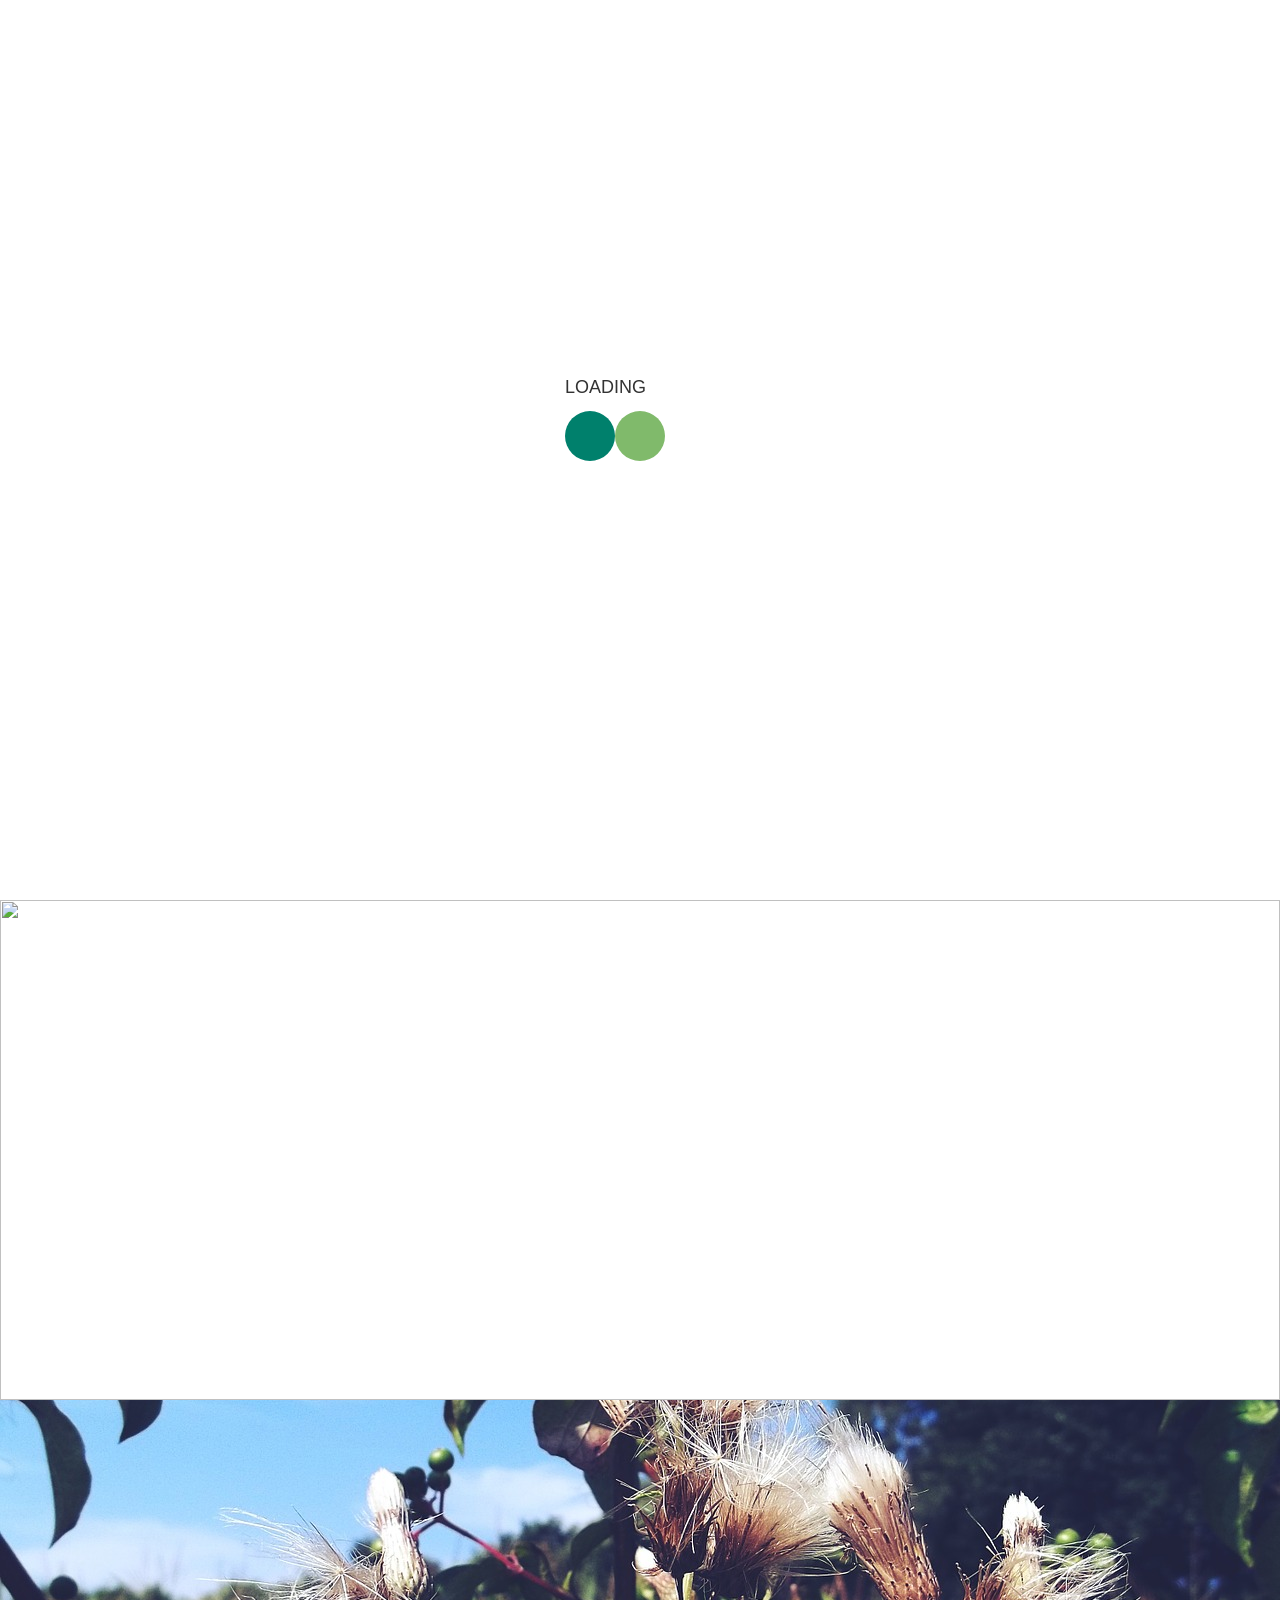
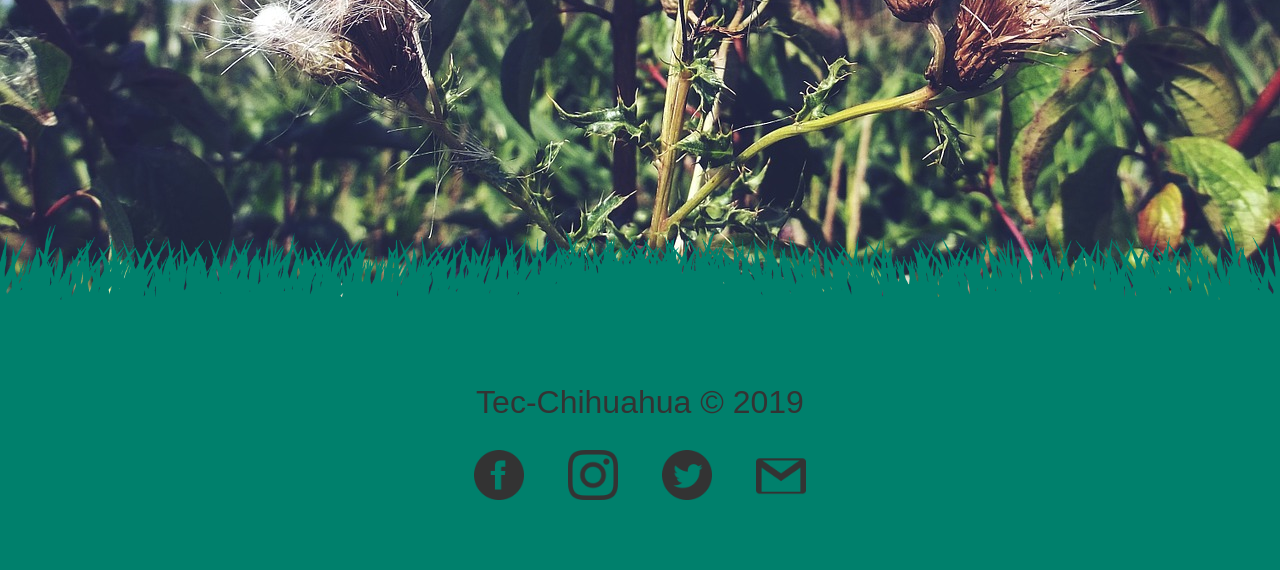
==== www/index.html @ 35bad38e "added attributions page" ====
<!DOCTYPE html>
<html lang="en">

<head>
    <title>Home</title>
    <meta charset="utf-8">
    <meta name="viewport" content="width=device-width, initial-scale=1, shrink-to-fit=no">
    <meta http-equiv="x-ua-compatible" content="ie=edge">

    <title> Home | Template </title>
    <link rel="stylesheet" href="css/headerStyle.css">
    <link rel="stylesheet" href="css/NavBarStyles.css">
    <link rel="stylesheet" href="https://maxcdn.bootstrapcdn.com/bootstrap/3.4.0/css/bootstrap.min.css">
    <script src="https://ajax.googleapis.com/ajax/libs/jquery/3.4.1/jquery.min.js"></script>
    <script src="https://maxcdn.bootstrapcdn.com/bootstrap/3.4.0/js/bootstrap.min.js"></script>
    <script src="https://cdnjs.cloudflare.com/ajax/libs/popper.js/1.14.7/umd/popper.min.js"></script>


</head>

<body>

    <nav class="menu navbar-fixed-top navbar">
    <a href="index.html">
        <h1 class="navbar-brand" style="color: #333333; font-size: 40px; margin-left: 4rem;">V-TION
        </h1>
    </a>
    <ul class="active">
        <li>
            <div class="dropdown">
                <a>Team</a>
                <div class="miniMenu">
                    <div class="dropdown-content">
                        <a href="teamMembers.html">Members</a>
                        <a href="#">Collaborations</a>
                        <a href="attributions.html">Attributions</a>
                    </div>
                </div>
            </div>
        </li>
        <li>
            <div class="dropdown">
                <a>Project</a>
                <div class="miniMenu">
                    <div class="dropdown-content">
                        <a href="description.html">Description</a>
                        <a href="#">Design</a>
                        <a href="#">Parts</a>
                        <a href="#">Results</a>
                        <a href="brainstorming.html">Brainstorm</a>
                        <a href="requirements.html">Requirements</a>
                    </div>
                </div>
            </div>
        </li>
        <li>
            <div class="dropdown">
                <a>Lab</a>
                <div class="miniMenu">
                    <div class="dropdown-content">
                        <a href="notebook.html">Notebook</a>
                        <a href="#">Experiments</a>
                        <a href="#">Characterization</a>
                        <a href="#">Lab Results</a>
                        <a href="safety.html">Safety</a>
                    </div>
                </div>
            </div>
        </li>
        <li>
            <div class="dropdown">
                <a>Human Practices</a>
                <div class="miniMenu">
                    <div class="dropdown-content">
                        <a href="integratedHP.html">Integrated Human Practices</a>
                        <a href="PublicEngagement.html">Public Engagement</a>
                        <a href="#">V-TION</a>
                    </div>
                </div>
            </div>
        </li>
        <li><a>Model</a></li>
        <li><a href="entrepreneurship.html">Entrepreneurship</a></li>
    </ul>
    <a class="toggle-nav" href="#" style="font-size: 34px;">&#9776;</a>
    <progress value="0" class="shadow"></progress>
</nav>

<button onclick="topFunction()" class="btn-sm shadow" id="BackToTopButton" title="Go to top"><img src="img/arrowUP.png"
        width="100%" height="100%"></button>


<div class="wrapper">

    <div id="loader-wrapper">

        <div id="loader">
            <p>LOADING</p>
            <div class="circ-one"></div>
            <div class="circ-two"></div>
        </div>

        <div class="loader-section section-left"></div>
        <div class="loader-section section-right"></div>
    </div>
</div>

    <header style="margin-bottom: 0">
    <div class="headerContainer">
        <video autoplay muted loop id="myVideo">
            <source src="img/citfondo.mp4" type="video/mp4">
            Your browser does not support HTML5 video.
            </source></video>
        <div id="bannersection">
            <div class="bannercontent">
                <h1 class="mainHeader">V-TION</h1>
            </div>
        </div>
    </div>

</header>

<link rel="stylesheet" href="/css/index.css">

<div class="container-fluid">
    <div class="content">
        <a href="teamMembers.html">
            <div class="content-overlay"></div>
            <img class="content-image" src="/img/team.jpg">
            <div class="content-details fadeIn-bottom">
                <h3 class="content-title">MEET THE TEAM</h3>
            </div>
        </a>
    </div>
    <div class="content">
        <a href="description.html">
            <div class="content-overlay"></div>
            <img class="content-image" src="/img/plant.jpg">
            <div class="content-details fadeIn-bottom">
                <h3 class="content-title">What is v-tion?</h3>
            </div>
        </a>
    </div>
</div>

    <footer>
    <img src="/img/footerFlowers.png" class="footerOutline">
    <div class="container-fluid blueFooter">
        <div class="row">
            <div class="col-md-12 text-center">
                <div class="row">
                    <h1 style="font-family: Arial, Helvetica, sans-serif;">Tec-Chihuahua &copy; 2019</h1>
                </div>
                <div class="logos">
                    <a href="https://www.facebook.com/igemcuu/"> <img src="/img/FL.png" class="grow"></a>
                    <a href="https://www.instagram.com/igemtecchih/"><img src="/img/inst.png" class="grow"></a>
                    <a href="https://twitter.com/iGEM_TecChih"><img src="/img/twitt.png" class="grow"></a>
                    <a href="mailto:igemtecchihuahua@gmail.com"><img src="/img/mail.png" class="grow"></a>
                </div>
            </div>
        </div>
    </div>
    <!-- <div class="container-fluid text-center patrociniosFooter">
        <div class="row">
            <div class="col-md-12">
                <div class="row"></div>
                <div class="patrocinios">
                    <img src="/img/thermofisher_logo.png" class="grow">
                    <img src="/img/SnapGeneLogo@2x.png" class="grow">
                    <img src="/img/Mathworks.png" class="grow">
                    <img src="/img/IDT.png" class="grow">
                </div>
            </div>
        </div>
    </div> -->
</footer>


    <script src="/js/script.js"></script>
</body>

</html>
---- www/css/headerStyle.css ----
header {
    overflow: hidden;
    margin-bottom: 10rem;
}

.headerContainer {
    width: 100%;
    height: 100vh;
    overflow: hidden;
}

#bannersection {
    background: linear-gradient(to bottom, #00806c, rgba(0, 0, 0, 0));
    background-repeat: no-repeat;
    background-size: cover;
    position: relative;
    display: table;
    width: 100%;
    height: 100vh;
}

.bannercontent {
    display: table-cell;
    vertical-align: middle;
    color: #FFF;
    text-align: center;
    font-size: 18px;
    font-weight: normal;
    padding: 0 3%;
}

header .imgContent {
    width: 100%;
    height: 100vh;
    position: absolute;
    object-fit: cover;
    -webkit-filter: blur(4px);
    -moz-filter: blur(4px);
    -o-filter: blur(4px);
    -ms-filter: blur(4px);
    filter: blur(4px);
}

header video {
    width: 100%;
    height: 100vh;
    position: absolute;
    object-fit: cover;
    -webkit-filter: blur(4px);
    -moz-filter: blur(4px);
    -o-filter: blur(4px);
    -ms-filter: blur(4px);
    filter: blur(4px);
}

.mainHeader {
    font-family: Arial, Helvetica, sans-serif;
    color: white;
    font-size: calc(40px + (120 - 14) * ((70vw - 300px) / (1200 - 300)));
    text-transform: uppercase;
}

.index {
    border-style: solid;
    border-width: 2px;
    border-color: #333333;
    border-radius: 1rem;
    padding: 2rem;
    position: -webkit-sticky;
    position: sticky;
    top: 15rem;
    width: 15rem;
    margin-left: 2rem;
}

@media screen and (max-width: 1171px) {
    .index {
        visibility: hidden;
    }
}

.index ul {
    list-style: none;
    margin-left: -4rem;
}

.index a {
    text-decoration: none;
    text-emphasis: none;
    color: #333333;
}

.index a:hover {
    text-emphasis: none;
    text-decoration: none;
    color: #FFB454;
}

/* HOVER */
@keyframes hover {
    50% {
        transform: translateY(-3px);
    }

    100% {
        transform: translateY(-6px);
    }
}

@keyframes shadow {
    0% {
        transform: translateY(6px);
        opacity: 0.4;
    }

    50% {
        transform: translateY(3px);
        opacity: 1;
    }

    100% {
        transform: translateY(6px);
        opacity: 0.4;
    }
}

.hover {
    position: relative;
    transition-duration: 0.3s;
    transition-property: transform;
    -webkit-tap-highlight-color: rgba(0, 0, 0, 0);
    transform: translateZ(0);
}

.hover:before {
    pointer-events: none;
    position: absolute;
    z-index: -1;
    content: '';
    top: 100%;
    left: 5%;
    height: 10px;
    width: 90%;
    opacity: 0;
    background: radial-gradient(ellipse at center, rgba(0, 0, 0, .35) 0%, rgba(0, 0, 0, 0) 80%);
    /* W3C */
    transition-duration: 0.3s;
    transition-property: transform opacity;
}

.hover:hover {
    transform: translateY(-6px);
    animation-name: hover;
    animation-duration: 1.5s;
    animation-delay: 0.3s;
    animation-timing-function: linear;
    animation-iteration-count: infinite;
    animation-direction: alternate;
}

.hover:hover:before {
    opacity: 0.6;
    transform: translateY(6px);
    animation-name: shadow;
    animation-duration: 1.5s;
    animation-delay: 0.3s;
    animation-timing-function: linear;
    animation-iteration-count: infinite;
    animation-direction: alternate;
}
---- www/css/NavBarStyles.css ----
html {
    scroll-behavior: smooth;
    overflow-x: hidden;
}

h1,
h2,
h3,
h4,
h5 {
    color: #333;
}

.grow {
    transition: all .2s ease-in-out;
}

.grow:hover {
    transform: scale(1.1);
}

nav {
    z-index: 10;
    box-shadow: 0px 1px 15px #00806c;
    visibility: hidden;
    font-stretch: normal;
}

p {
    font-family: Arial, Helvetica, sans-serif;
    font-size: 18px;
    color: #333333;
    text-align: justify;
}

h1 {
    font-size: 60px;
}


ol li {
    word-break: break-all;
}

::selection {
    background: #80BA6B;
    /* WebKit/Blink Browsers */
}

::-moz-selection {
    background: #80BA6B;
    /* Gecko Browsers */
}

/*----- Toggle Button -----*/
.toggle-nav {
    display: none;
    z-index: -1;
}

/*----- Menu -----*/
@media screen and (min-width: 860px) {
    .menu {
        width: 100%;
        background: white;
    }
}

.menu ul {
    margin-left: 20%;
    margin-top: 2rem;
}

.menu li {
    margin: 0px 50px 0px 0px;
    float: left;
    list-style: none;
    font-size: 17px;
}

.menu li:last-child {
    margin-right: 0px;
}

.menu a {
    color: #333333;
    transition: color linear 0.15s;
    font-size: 18px;
}

.menu a:hover,
.menu .current-item a {
    text-decoration: none;
    color: #333333;
}

nav ul {
    display: flex;
}

nav ul li {
    list-style: none;
    transform: translateX(100rem);
    animation: slideIn .5s forwards;
}

nav ul:nth-child(1) {
    animation-delay: 0s;
}

nav ul:nth-child(2) {
    animation-delay: .5s;
}

nav ul:nth-child(3) {
    animation-delay: 1s;
}

nav ul:nth-child(4) {
    animation-delay: 1.5s;
    margin-right: 0;
}

nav ul li {
    padding: 1rem 0;
    margin: 0 3rem;
    position: relative;
}


nav ul li:before {
    content: '';
    position: absolute;
    width: 100%;
    height: 2px;
    background-color: #FFAB3D;
    left: 0;
    transform: scaleX(0);
    transition: all .5s;
}

nav ul li::before {
    top: 0;
    transform-origin: left;
}

nav ul li::after {
    bottom: 0;
    transform-origin: right;
}

nav ul li:hover::before,
nav ul li:hover::after {
    transform: scaleX(1);
}


@keyframes slideIn {
    from {}

    to {
        transform: translateX(0);
    }
}


/*----- Responsive -----*/
@media screen and (max-width: 1150px) {
    .wrap {
        width: 90%;
    }
}

@media screen and (max-width: 1171px) {
    .menu {
        position: relative;
        background-color: white;
    }

    .menu ul.active {
        display: none;
    }

    .menu ul {
        width: 60%;
        position: absolute;
        top: 118%;
        left: 20%;
        padding: 10px 18px;
        border-radius: 3px;
        background: white;
        display: block;
    }

    .menu ul:after {
        width: 0px;
        height: 0px;
        position: absolute;
        top: 0%;
        right: 22px;
        content: '';
        transform: translate(0%, -100%);
        border-left: 7px solid transparent;
        border-right: 7px solid transparent;
        border-bottom: 7px solid white;
    }

    .menu li {
        margin: 5px 0px 5px 0px;
        float: none;
        display: block;
    }

    .menu a {
        display: block;
    }

    .toggle-nav {
        padding: 20px;
        padding-bottom: 0;
        float: right;
        display: inline-block;
        border-radius: 3px;
        background: white;
        color: #333333;
        font-size: 20px;
        transition: color linear 0.15s;
    }

    .toggle-nav:hover,
    .toggle-nav.active {
        text-decoration: none;
        color: #FFAB3D;
    }

    .miniMenu {
        position: absolute;
        top: -1rem;
        left: -16rem;
        z-index: 1000;
    }
}


/*-------------------------------DROPDOWNS---------------------------------*/


.dropdown {
    position: relative;
}

.dropdown-content {
    color: white;
    display: none;
    position: absolute;
    background-color: white;
    min-width: 160px;
    box-shadow: 0px 8px 16px 0px rgba(0, 0, 0, 0.2);
}

.dropdown-content a {
    color: #333333;
    margin-top: 2rem;
    padding: 12px 16px;
    display: block;
    z-index: 5;
}

.dropdown-content a:hover {
    background-color: #FFAB3D;
}


.dropdown:hover .dropdown-content {
    display: block;
}

/*-----------------CUSTOM SCROLLBAR--------------*/

/* width */
::-webkit-scrollbar {
    width: 1rem;
}

/* Track */
::-webkit-scrollbar-track {
    background: #FFAB3D;
}

/* Handle */
::-webkit-scrollbar-thumb {
    background: #333333;
}

/* Handle on hover */
::-webkit-scrollbar-thumb:hover {
    background: #1b1b1b;
}



/*------------------------------PROGRESS BAR-----------------------------------------*/

progress {
    /* Positioning */
    position: absolute;
    bottom: -2px;
    left: 0;
    z-index: -1;

    /* Dimensions */
    width: 100%;
    height: 8px;

    /* Reset the appearance */
    -webkit-appearance: none;
    -moz-appearance: none;
    appearance: none;

    /* Get rid of the default border in Firefox/Opera. */
    border: none;

    /* Progress bar container for Firefox/IE10+ */
    background-color: white;

    /* Progress bar value for IE10+ */
    color: #FFAB3D;
}

progress::-webkit-progress-bar {
    background-color: white;
}

progress::-webkit-progress-value {
    background-color: #FFAB3D;
}

progress::-moz-progress-bar {
    background-color: #FFAB3D;
}

/*--------------------------------BACK TO TOP BUTTON---------------------------------*/

#BackToTopButton {
    width: 5rem;
    height: 5rem;
    display: none;
    position: fixed;
    bottom: 5rem;
    right: 3rem;
    z-index: 200;
    border: none;
    outline: none;
    background-color: #FFAB3D;
    color: white;
    cursor: pointer;
    border-radius: 20rem;
    box-shadow: 0px 1px 10px #333;
}

#BackToTopButton:hover {
    background-color: rgb(202, 124, 21);
}


/*---------------------PRELOADING SCREEN------------------------------*/
.wrapper {
    position: relative;
    height: 100%;
    width: 100%;
}

#loader-wrapper {
    position: fixed;
    top: 0;
    left: 0;
    width: 100%;
    height: 100%;
    z-index: 1000;
}

#loader {
    display: block;
    position: relative;
    left: 50%;
    top: 50%;
    width: 150px;
    height: 150px;
    margin: -75px 0 0 -75px;
    border-radius: 50%;
    z-index: 1001;
    -webkit-animation: spin 2s linear infinite;
    animation: spin 2s linear infinite;
}

#loader:before {
    content: "";
    position: absolute;
    top: 5px;
    left: 5px;
    right: 5px;
    bottom: 5px;
    border-radius: 50%;
    -webkit-animation: spin 3s linear infinite;
    animation: spin 3s linear infinite;
}

#loader:after {
    content: "";
    position: absolute;
    top: 15px;
    right: 15px;
    left: 15px;
    bottom: 15px;
    border-radius: 50%;
}

#loader-wrapper .loader-section {
    position: fixed;
    top: 0;
    width: 51%;
    height: 100%;
    background-color: white;
    background-size: cover;
    background-repeat: no-repeat;
    background-position: center;
    background-blend-mode: multiply;
    z-index: 1000;
    -webkit-transform: translateX(0);
    transform: translateX(0);
}

#loader-wrapper .loader-section.section-left {
    left: 0;
}

#loader-wrapper .loader-section.section-right {
    right: 0;
}

#loader {
    display: block;
    width: 100px;
    height: 100px;
    margin: 50 auto;
}

.circ-one {
    position: relative;
    display: block;
    width: 50px;
    height: 50px;
    background: #00806c;
    border-radius: 100%;
    float: left;
    -webkit-animation: load-x 1s cubic-bezier(0.445, 0.1, 0.55, 0.9) infinite;
    animation: load-x 1s cubic-bezier(0.445, 0.1, 0.55, 0.9) infinite;
}

.circ-two {
    position: relative;
    display: block;
    width: 50px;
    height: 50px;
    background: #80BA6B;
    border-radius: 100%;
    float: right;
    -webkit-animation: load-y 1s cubic-bezier(0.445, 0.1, 0.55, 0.9) infinite;
    animation: load-y 1s cubic-bezier(0.445, 0.1, 0.55, 0.9) infinite;
}

@-webkit-keyframes load-x {
    0% {
        left: -10px;
        -webkit-transform: scale(1);
        transform: scale(1);
    }

    25% {
        -webkit-transform: scale(1.5);
        transform: scale(1.5);
        z-index: 2;
    }

    50% {
        left: 60px;
        -webkit-transform: scale(1);
        transform: scale(1);
    }

    75% {
        -webkit-transform: scale(0.5);
        transform: scale(0.5);
        z-index: 1;
    }

    100% {
        left: -10px;
        -webkit-transform: scale(1);
        transform: scale(1);
    }
}

@keyframes load-x {
    0% {
        left: -10px;
        -webkit-transform: scale(1);
        transform: scale(1);
    }

    25% {
        -webkit-transform: scale(1.5);
        transform: scale(1.5);
        z-index: 2;
    }

    50% {
        left: 60px;
        -webkit-transform: scale(1);
        transform: scale(1);
    }

    75% {
        -webkit-transform: scale(0.5);
        transform: scale(0.5);
        z-index: 1;
    }

    100% {
        left: -10px;
        -webkit-transform: scale(1);
        transform: scale(1);
    }
}

@-webkit-keyframes load-y {
    0% {
        right: -10px;
        -webkit-transform: scale(1);
        transform: scale(1);
    }

    25% {
        -webkit-transform: scale(0.5);
        transform: scale(0.5);
    }

    50% {
        right: 60px;
        -webkit-transform: scale(1);
        transform: scale(1);
        z-index: 1;
    }

    75% {
        -webkit-transform: scale(1.5);
        transform: scale(1.5);
        z-index: 2;
    }

    100% {
        right: -10px;
        -webkit-transform: scale(1);
        transform: scale(1);
    }
}

@keyframes load-y {
    0% {
        right: -10px;
        -webkit-transform: scale(1);
        transform: scale(1);
    }

    25% {
        -webkit-transform: scale(0.5);
        transform: scale(0.5);
    }

    50% {
        right: 60px;
        -webkit-transform: scale(1);
        transform: scale(1);
        z-index: 1;
    }

    75% {
        -webkit-transform: scale(1.5);
        transform: scale(1.5);
        z-index: 2;
    }

    100% {
        right: -10px;
        -webkit-transform: scale(1);
        transform: scale(1);
    }
}

@-webkit-keyframes pulse {
    50% {
        opacity: 0.5;
    }
}

@keyframes pulse {
    50% {
        opacity: 0.5;
    }
}

.loaded #loader-wrapper .loader-section.section-left {
    -webkit-transform: translateY(-100%);
    transform: translateY(-100%);
    transition: all 0.7s 0.3s cubic-bezier(0.645, 0.045, 0.355, 1);
}

.loaded #loader-wrapper .loader-section.section-right {
    -webkit-transform: translateY(100%);
    transform: translateY(100%);
    transition: all 0.7s 0.3s cubic-bezier(0.645, 0.045, 0.355, 1);
}

.loaded #loader {
    opacity: 0;
    transition: all 0.3s ease-out;
}

.loaded #loader-wrapper {
    visibility: hidden;
    -webkit-transform: translateX(-100%);
    transform: translateX(-100%);
    transition: all 0.3s 1s ease-out;
}



.wrapper {
    position: absolute;
    left: 0;
    top: 0;
    right: 0;
    bottom: 0;
}



/*--------------------------FOOTER-----------------------------*/

footer {
    background: white;
    margin-top: 10rem;
}

footer .blueFooter {
    background-color: #00806c;
    padding-top: 5rem;
    padding-bottom: 5rem;
}

footer .logos img {
    width: 5rem;
    height: 5rem;
    margin: 2rem;
}

footer .patrocinios img {
    width: 20rem;
    height: 6rem;
    margin: 2rem;
}

footer .footerOutline {
    width: 100%;
    height: 10rem;
    position: relative;
    z-index: 50;
}

footer .patrociniosFooter {
    background: #00806c
}

/*-------------------SECTION DIVIDER GRADIENT--------------------------------*/
.gradient-divider {
    margin-top: 2rem;
    margin-bottom: 2rem;
    height: 20px;
    position: relative;
    width: 100%;
    background: radial-gradient(ellipse farthest-side at top center, rgba(0, 0, 0, 0.08), transparent);
}

.gradient:before {
    content: "";
    display: block;
    position: absolute;
    top: 0px;
    right: 0;
    left: 0;
    height: 3px;
    background: linear-gradient(left, transparent, rgba(0, 0, 0, 0.02), rgba(0, 0, 0, 0.02), transparent);
}

/*-------------------------COLORED LINES ON LEFT---------------------*/

.section-line-cyan {
    position: absolute;
    display: block;
    top: 1rem;
    left: -7rem;
    width: 1rem;
    height: 100%;
    background-color: #00806d;
    z-index: 5;
}

.section-line-green {
    position: absolute;
    display: block;
    top: 1rem;
    left: -7rem;
    width: 1rem;
    height: 100%;
    background-color: #80ba6b;
    z-index: 5;
}
---- css/index.css ----
.back {
    opacity: .3;
    z-index: -1;
}

h1 {
    color: #333;
    font-size: 32px;
    text-transform: capitalize;
}


/*--------------------IMAGE HOVER------------------------------*/

*,
*:before,
*:after {
    margin: 0;
    padding: 0;
    -webkit-box-sizing: border-box;
    -moz-box-sizing: border-box;
    box-sizing: border-box;
}

.container-fluid {
    padding: 0;
}

.content-title {
    color: white;
    text-align: center;
    text-transform: capitalize;
    padding: 0.7em 0;
    font-size: 5em;
}

.content {
    position: relative;
    width: 100%;
    overflow: hidden;
}

.content .content-overlay {
    background: #333333d0;
    position: absolute;
    height: 100%;
    width: 100%;
    left: 0;
    top: 0;
    bottom: 0;
    right: 0;
    opacity: 0;
    -webkit-transition: all 0.4s ease-in-out 0s;
    -moz-transition: all 0.4s ease-in-out 0s;
    transition: all 0.4s ease-in-out 0s;
}

.content:hover .content-overlay {
    opacity: 1;
}

.content-image {
    width: 100%;
    object-fit: cover;
    overflow: hidden;
    height: 50rem;
}

.content-details {
    position: absolute;
    text-align: center;
    padding-left: 1em;
    padding-right: 1em;
    width: 100%;
    top: 50%;
    left: 50%;
    opacity: 0;
    -webkit-transform: translate(-50%, -50%);
    -moz-transform: translate(-50%, -50%);
    transform: translate(-50%, -50%);
    -webkit-transition: all 0.3s ease-in-out 0s;
    -moz-transition: all 0.3s ease-in-out 0s;
    transition: all 0.3s ease-in-out 0s;
}

.content:hover .content-details {
    top: 50%;
    left: 50%;
    opacity: 1;
}

.content-details h3 {
    color: #fff;
    font-weight: 500;
    letter-spacing: 0.15em;
    margin-bottom: 0.5em;
    text-transform: uppercase;
}

.content-details p {
    color: #fff;
    font-size: 0.8em;
}

.fadeIn-bottom {
    top: 80%;
}

.fadeIn-top {
    top: 20%;
}

.fadeIn-left {
    left: 20%;
}

.fadeIn-right {
    left: 80%;
}

footer {
    margin-top: -8.5rem;
}
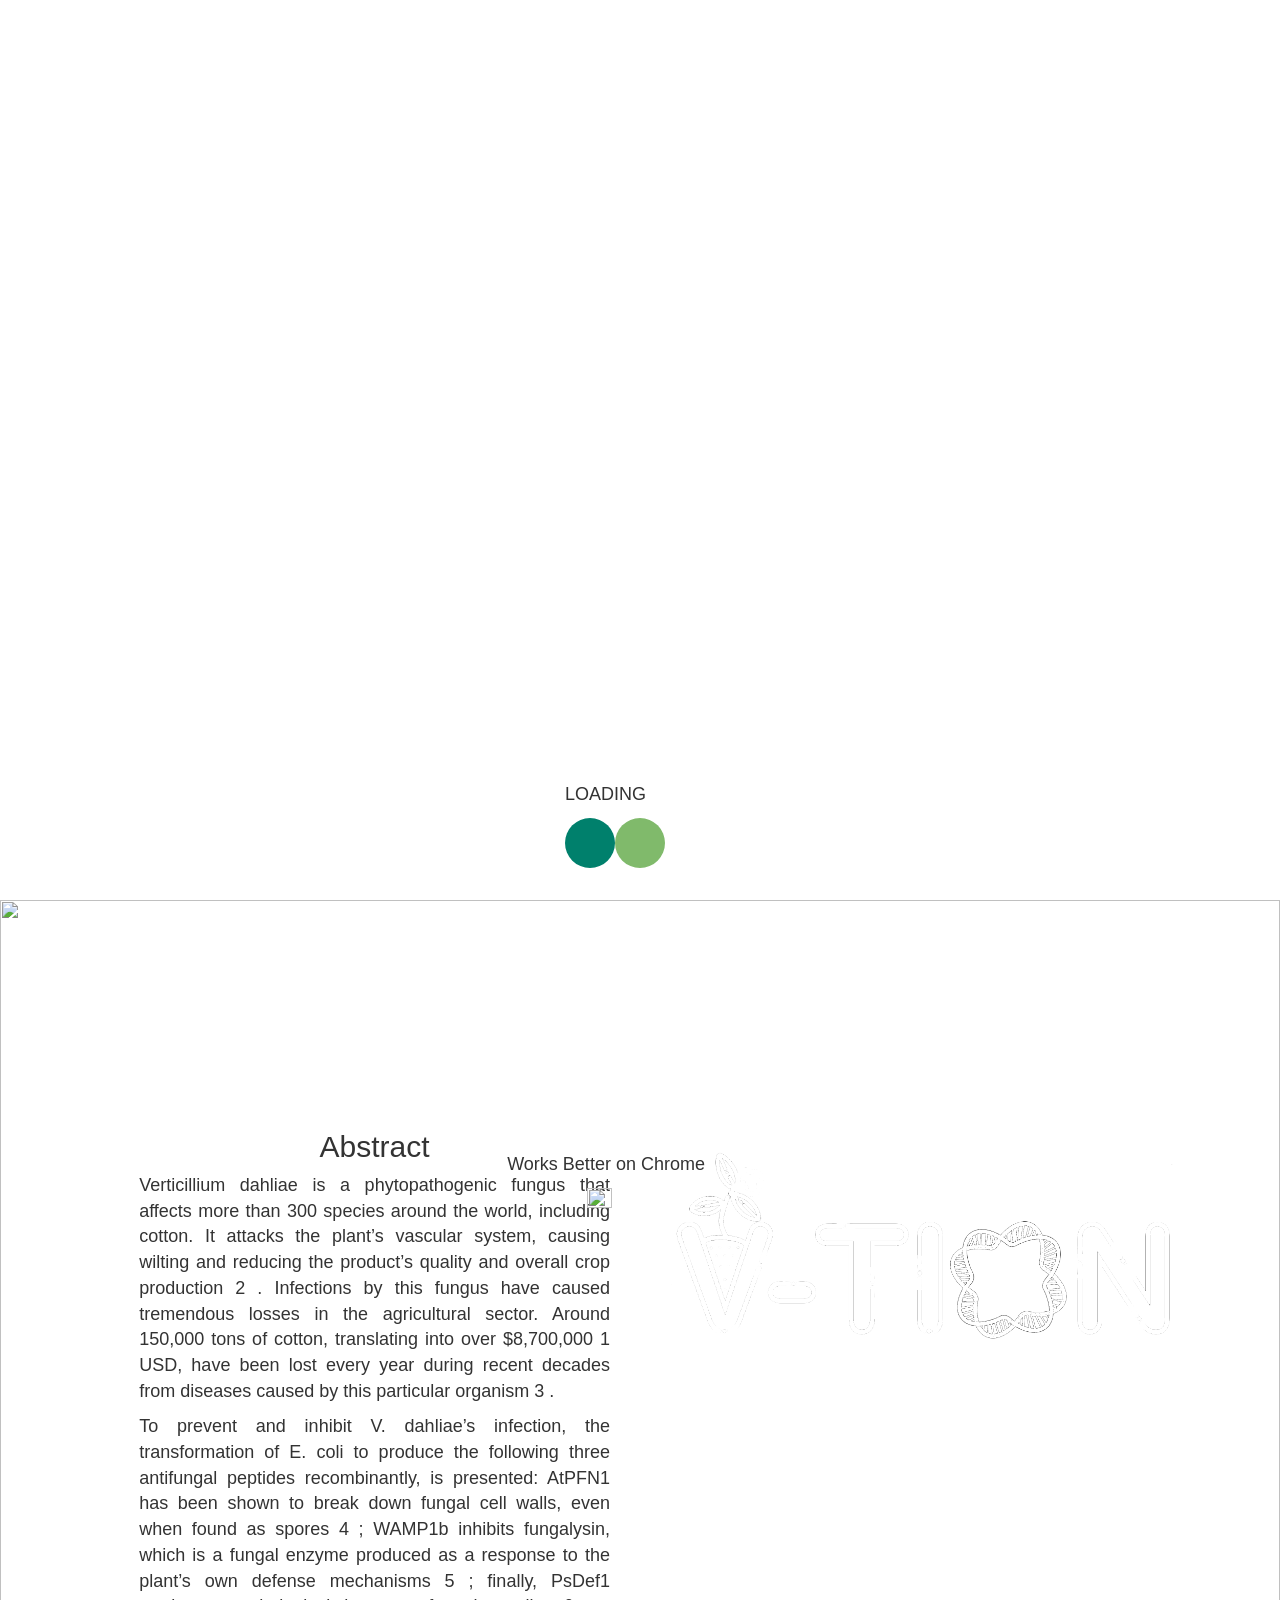
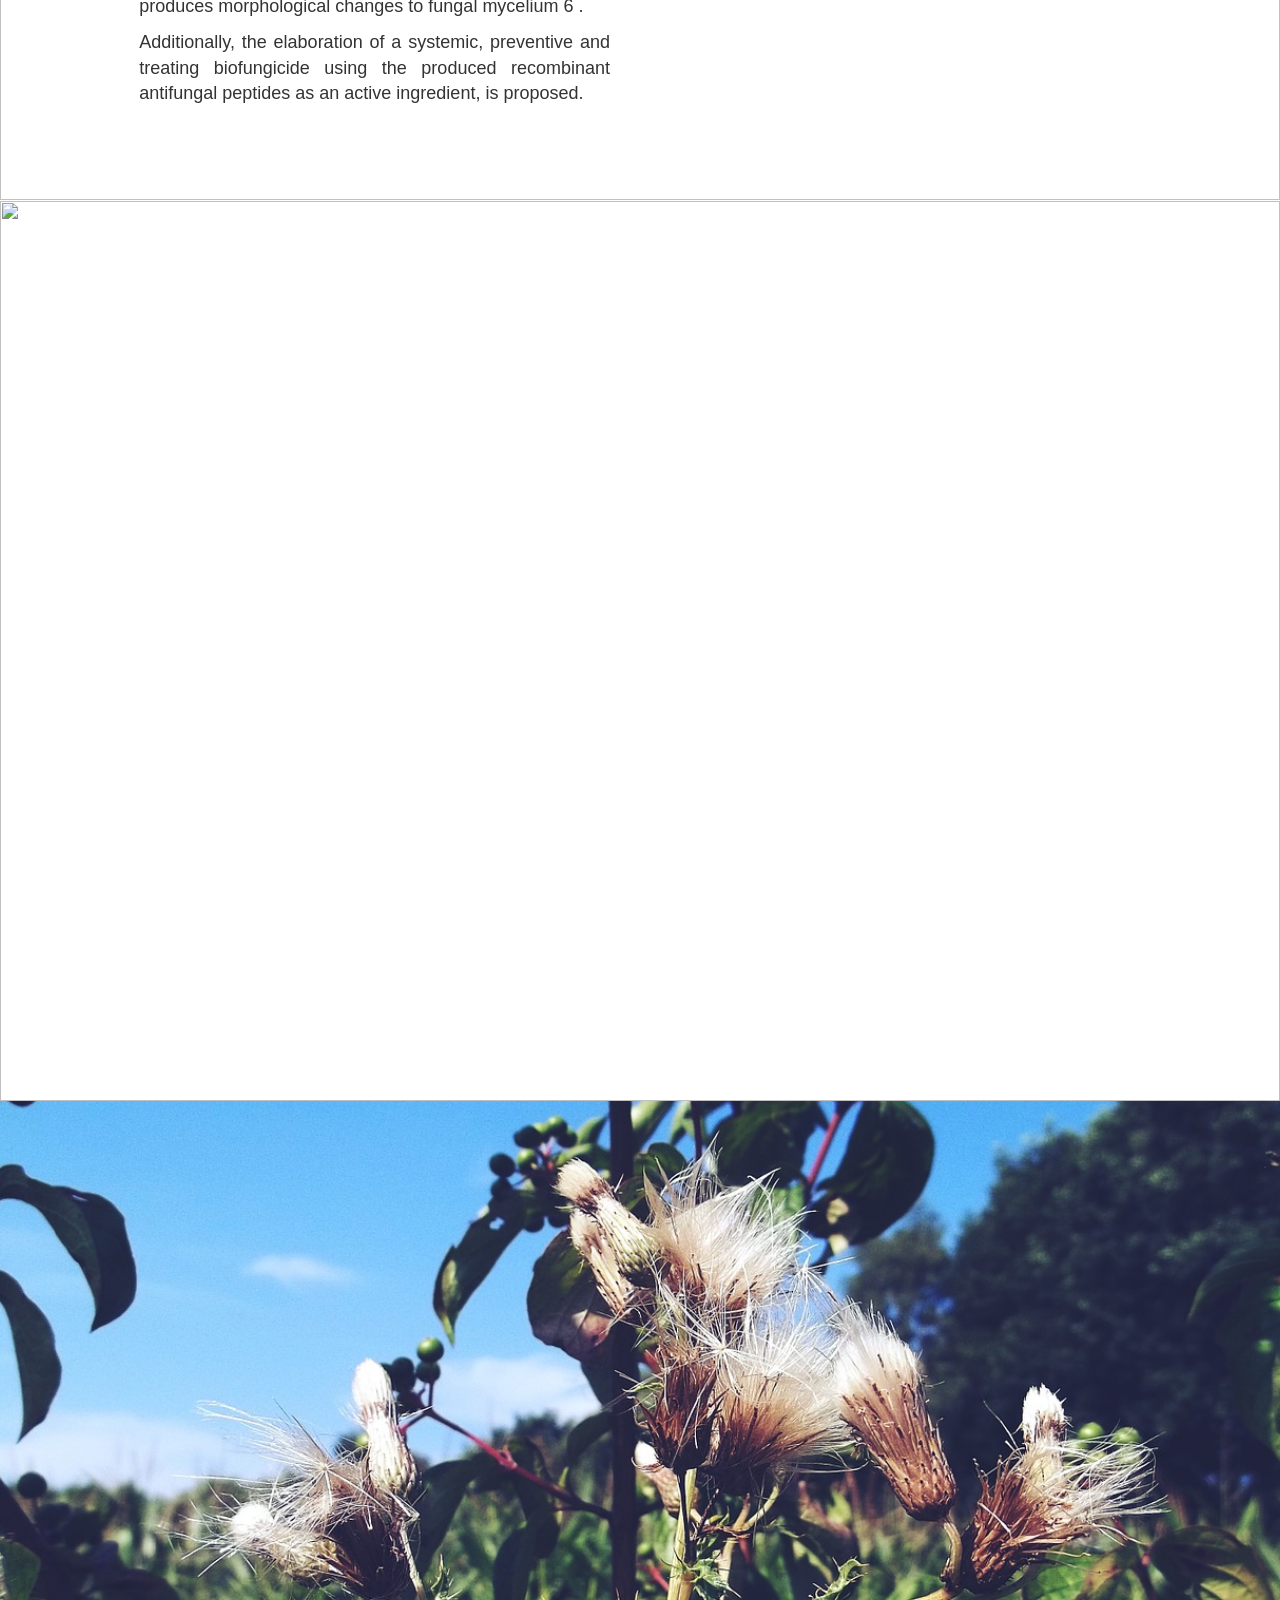
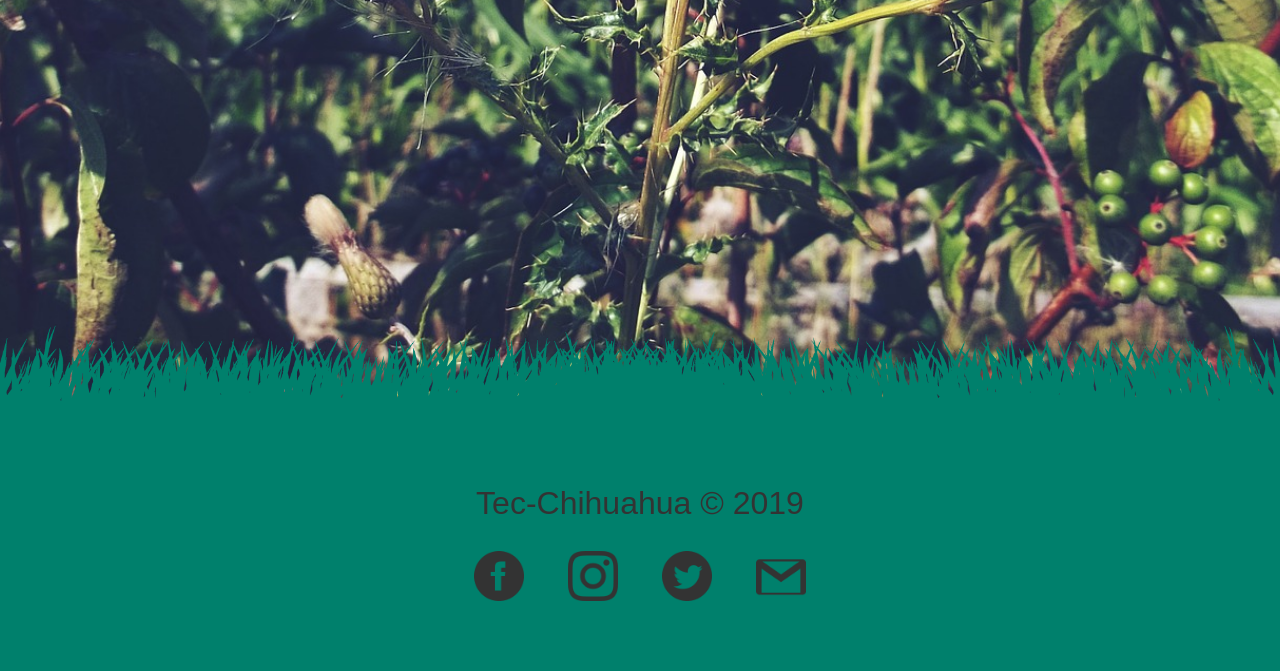
==== commit 1be92e24: "updated team members page and brainstorming" ====
--- a/www/index.html
+++ b/www/index.html
@@ -22,13 +22,12 @@
 
     <nav class="menu navbar-fixed-top navbar">
     <a href="index.html">
-        <h1 class="navbar-brand" style="color: #333333; font-size: 40px; margin-left: 4rem;">V-TION
-        </h1>
-    </a>
+        <img src="/img/Logo negro small.png" class="img-responsive" width="10%"
+            style="margin-bottom: -6rem; margin-left: 2rem; margin-top: 1rem;"> </a>
     <ul class="active">
         <li>
             <div class="dropdown">
-                <a>Team</a>
+                <a style="cursor: default">Team</a>
                 <div class="miniMenu">
                     <div class="dropdown-content">
                         <a href="teamMembers.html">Members</a>
@@ -40,7 +39,7 @@
         </li>
         <li>
             <div class="dropdown">
-                <a>Project</a>
+                <a style="cursor: default">Project</a>
                 <div class="miniMenu">
                     <div class="dropdown-content">
                         <a href="description.html">Description</a>
@@ -48,14 +47,13 @@
                         <a href="#">Parts</a>
                         <a href="#">Results</a>
                         <a href="brainstorming.html">Brainstorm</a>
-                        <a href="requirements.html">Requirements</a>
-                    </div>
-                </div>
-            </div>
-        </li>
-        <li>
-            <div class="dropdown">
-                <a>Lab</a>
+                    </div>
+                </div>
+            </div>
+        </li>
+        <li>
+            <div class="dropdown">
+                <a style="cursor: default">Lab</a>
                 <div class="miniMenu">
                     <div class="dropdown-content">
                         <a href="notebook.html">Notebook</a>
@@ -69,18 +67,28 @@
         </li>
         <li>
             <div class="dropdown">
-                <a>Human Practices</a>
+                <a style="cursor: default">Human Practices</a>
                 <div class="miniMenu">
                     <div class="dropdown-content">
                         <a href="integratedHP.html">Integrated Human Practices</a>
-                        <a href="PublicEngagement.html">Public Engagement</a>
+                        <a href="publicEngagement.html">Public Engagement</a>
                         <a href="#">V-TION</a>
                     </div>
                 </div>
             </div>
         </li>
-        <li><a>Model</a></li>
-        <li><a href="entrepreneurship.html">Entrepreneurship</a></li>
+        <li><a href="model.html" style="cursor:pointer;">Model</a></li>
+        <li><a href="entrepreneurship.html" style="cursor:pointer;">Entrepreneurship</a></li>
+        <li>
+            <div class="dropdown">
+                <a style="cursor: default">Judging</a>
+                <div class="miniMenu">
+                    <div class="dropdown-content">
+                        <a href="requirements.html">Awards</a>
+                    </div>
+                </div>
+            </div>
+        </li>
     </ul>
     <a class="toggle-nav" href="#" style="font-size: 34px;">&#9776;</a>
     <progress value="0" class="shadow"></progress>
@@ -93,15 +101,17 @@
 <div class="wrapper">
 
     <div id="loader-wrapper">
-
-        <div id="loader">
-            <p>LOADING</p>
+        <div id="loader" class="text-center">
+            <p>LOADING </p>
             <div class="circ-one"></div>
             <div class="circ-two"></div>
         </div>
-
         <div class="loader-section section-left"></div>
-        <div class="loader-section section-right"></div>
+        <div class="loader-section section-right" style="z-index: 999"></div>
+        <div id="chromeInfo">
+            <p>Works Better on Chrome</p>
+            <img src="/img/chorme.png" class="img-responsive" width="25px" height="25px">
+        </div>
     </div>
 </div>
 
@@ -123,6 +133,43 @@
 <link rel="stylesheet" href="/css/index.css">
 
 <div class="container-fluid">
+    <img class="content-image" src="/img/abstract.JPG" style="height: 100vh">
+    <div class="row">
+        <div class="col-md-1"></div>
+        <div class="col-md-5" style="position: relative">
+            <div class="abstract-Container text-center">
+                <h2>Abstract</h2>
+                <p>
+                    Verticillium dahliae is a phytopathogenic fungus that affects more than 300 species around the
+                    world, including cotton. It attacks the plant’s vascular system, causing wilting and reducing the
+                    product’s quality and overall crop production 2 . Infections by this fungus have caused tremendous
+                    losses in the agricultural sector. Around 150,000 tons of cotton, translating into over $8,700,000 1
+                    USD, have been lost every year during recent decades from diseases caused by this particular
+                    organism 3 . 
+                </p>
+                <p>
+                    To prevent and inhibit V. dahliae’s infection, the transformation of E. coli to produce the
+                    following
+                    three antifungal peptides recombinantly, is presented: AtPFN1 has been shown to break down
+                    fungal cell walls, even when found as spores 4 ; WAMP1b inhibits fungalysin, which is a fungal
+                    enzyme produced as a response to the plant’s own defense mechanisms 5 ; finally, PsDef1 produces
+                    morphological changes to fungal mycelium 6 .
+                </p>
+                <p>
+                    Additionally, the elaboration of a systemic, preventive and treating biofungicide using the
+                    produced recombinant antifungal peptides as an active ingredient, is proposed.
+                </p>
+            </div>
+        </div>
+        <div class="col-md-6">
+            <img src="/img/Logo blanco.PNG" class="img-responsive" width="80%" style="position: absolute; top: -80vh; z-index: 30" id="logo-blanco">
+        </div>
+    </div>
+</div>
+
+
+
+<div class="container-fluid">
     <div class="content">
         <a href="teamMembers.html">
             <div class="content-overlay"></div>
--- a/www/css/headerStyle.css
+++ b/www/css/headerStyle.css
@@ -62,14 +62,14 @@
 
 .index {
     border-style: solid;
-    border-width: 2px;
-    border-color: #333333;
+    border-width: 1px;
+    border-color: #9c9c9c;
     border-radius: 1rem;
     padding: 2rem;
     position: -webkit-sticky;
     position: sticky;
     top: 15rem;
-    width: 15rem;
+    width: 100%;
     margin-left: 2rem;
 }
 
@@ -97,11 +97,11 @@
 }
 
 /* HOVER */
+
 @keyframes hover {
     50% {
         transform: translateY(-3px);
     }
-
     100% {
         transform: translateY(-6px);
     }
@@ -112,12 +112,10 @@
         transform: translateY(6px);
         opacity: 0.4;
     }
-
     50% {
         transform: translateY(3px);
         opacity: 1;
     }
-
     100% {
         transform: translateY(6px);
         opacity: 0.4;
--- a/www/css/NavBarStyles.css
+++ b/www/css/NavBarStyles.css
@@ -21,7 +21,7 @@
 
 nav {
     z-index: 10;
-    box-shadow: 0px 1px 15px #00806c;
+    box-shadow: 0px 1px 15px #333;
     visibility: hidden;
     font-stretch: normal;
 }
@@ -91,7 +91,7 @@
 .menu a:hover,
 .menu .current-item a {
     text-decoration: none;
-    color: #333333;
+    color: #333;
 }
 
 nav ul {
@@ -364,10 +364,28 @@
 
 
 /*---------------------PRELOADING SCREEN------------------------------*/
+
+#chromeInfo {
+    position: relative;
+    top: 80%;
+    left: 49%;
+    z-index: 1010;
+}
+
+#chromeInfo p {
+    margin-left: -12rem;
+}
+
+#chromeInfo img {
+    margin-left: -4rem;
+}
+
+
 .wrapper {
     position: relative;
     height: 100%;
     width: 100%;
+    font-size: 16px;
 }
 
 #loader-wrapper {
@@ -376,6 +394,7 @@
     left: 0;
     width: 100%;
     height: 100%;
+    align-content: center;
     z-index: 1000;
 }
 
@@ -391,6 +410,16 @@
     z-index: 1001;
     -webkit-animation: spin 2s linear infinite;
     animation: spin 2s linear infinite;
+}
+
+@media only screen and (max-width: 700px) {
+    #chromeInfo {
+        left: 55%;
+    }
+
+    #loader {
+        left: 58%;
+    }
 }
 
 #loader:before {
@@ -633,6 +662,10 @@
     transition: all 0.3s 1s ease-out;
 }
 
+.loaded+#chromeInfo {
+    opacity: 0;
+    transition: all 0.3s ease-out;
+}
 
 
 .wrapper {
--- a/css/index.css
+++ b/css/index.css
@@ -41,7 +41,7 @@
 }
 
 .content .content-overlay {
-    background: #333333d0;
+    background: #00806db4;
     position: absolute;
     height: 100%;
     width: 100%;
@@ -63,7 +63,7 @@
     width: 100%;
     object-fit: cover;
     overflow: hidden;
-    height: 50rem;
+    height: 100vh;
 }
 
 .content-details {
@@ -118,6 +118,32 @@
     left: 80%;
 }
 
+
+
+.abstract-Container {
+    background-color: #ffffffd7;
+    color: #333;
+    position: absolute;
+    top: -80vh;
+    z-index: 30;
+    padding: 3rem;
+    border-radius: 1rem;
+    border-radius: 1rem;
+}
+
+@media (max-width: 1223px) {
+    .abstract-Container {
+        max-height: 80vh;
+        overflow-y: scroll;
+    }
+}
+
+@media (max-width: 993px) {
+    #logo-blanco {
+        display: none;
+    }
+}
+
 footer {
     margin-top: -8.5rem;
 }
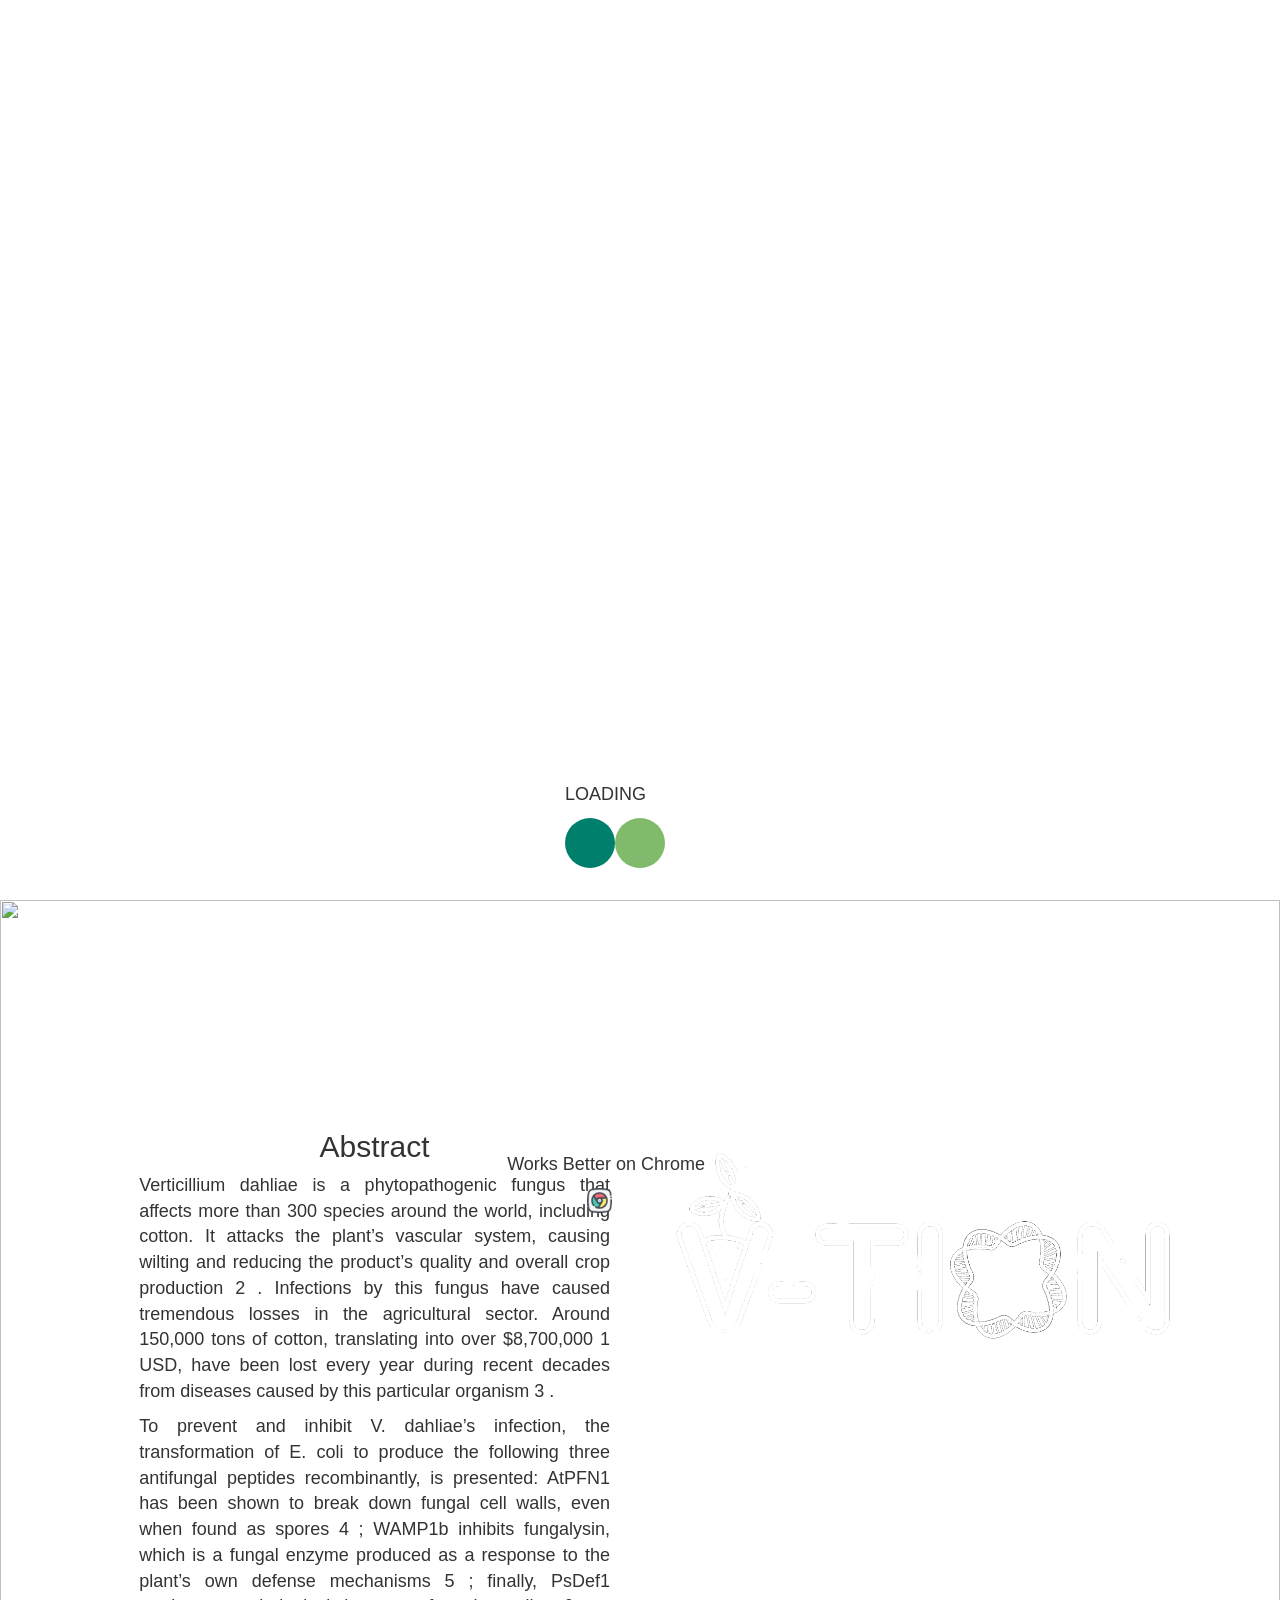
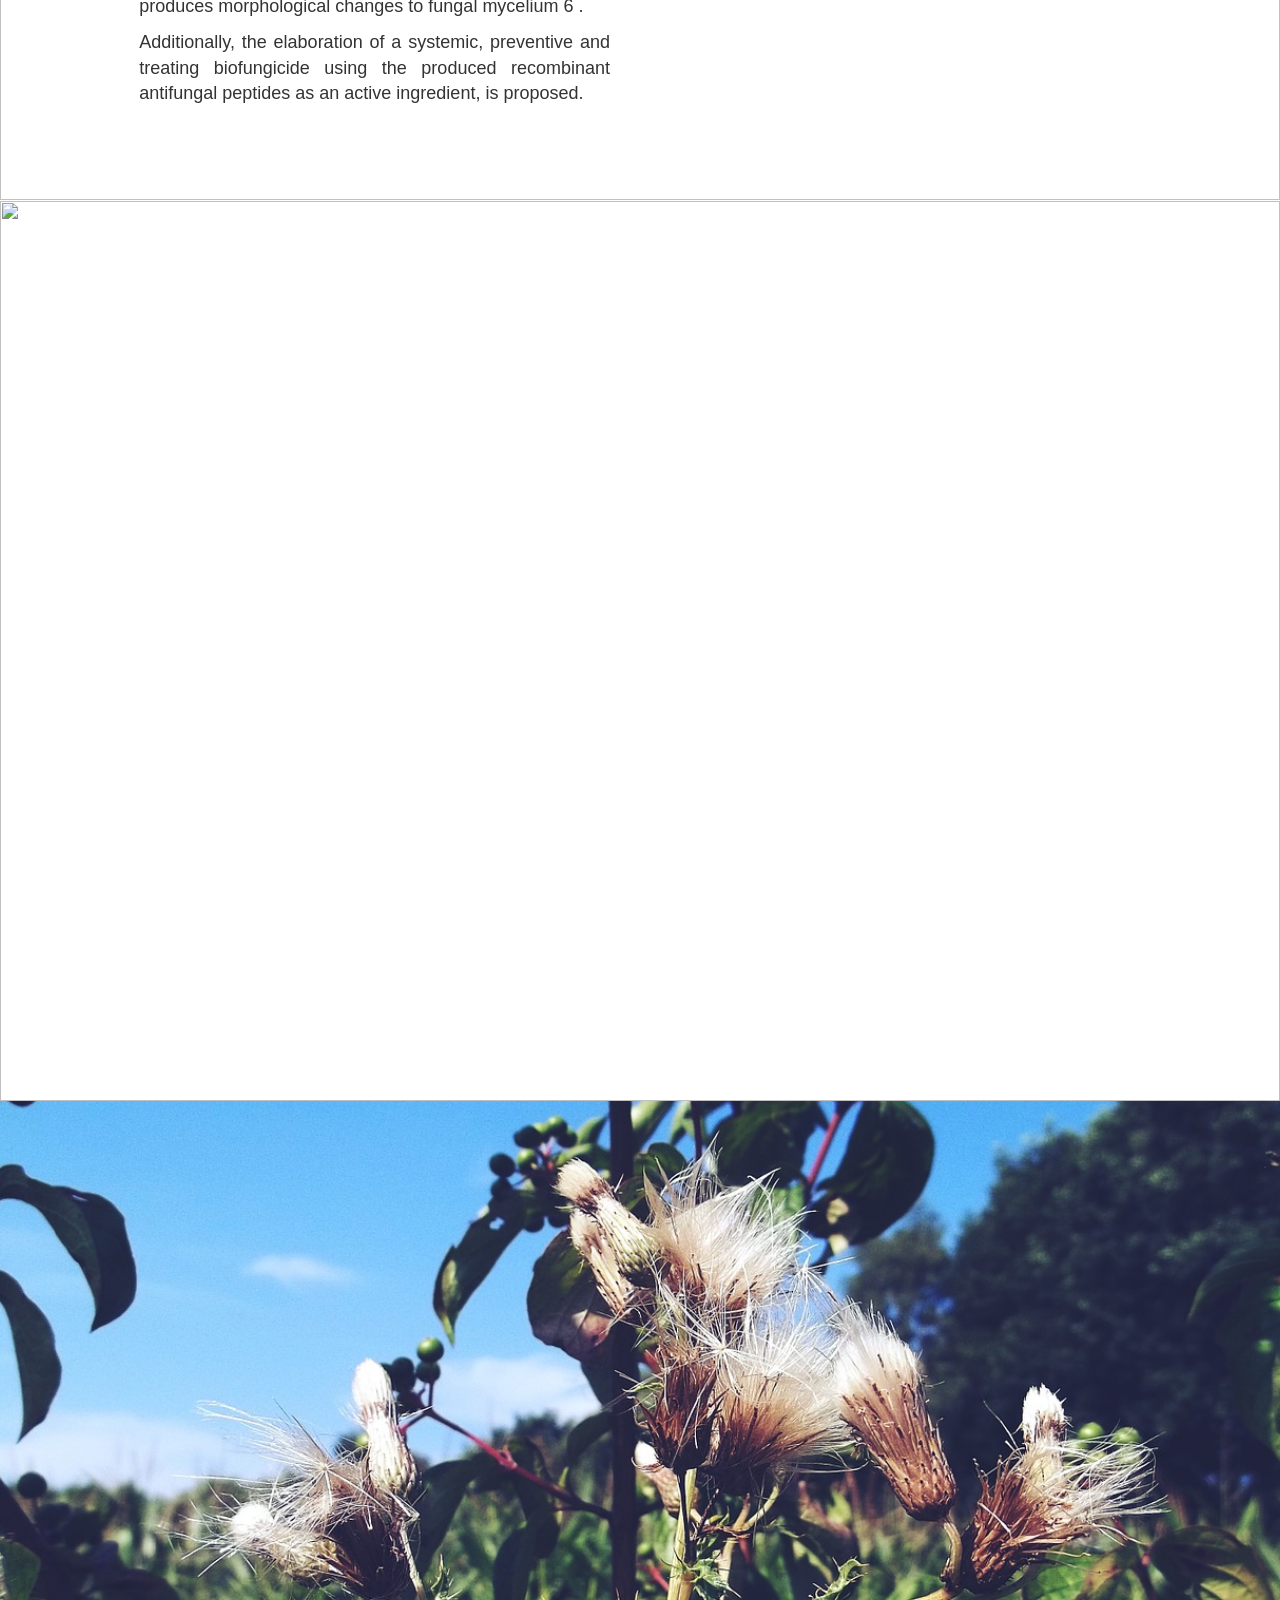
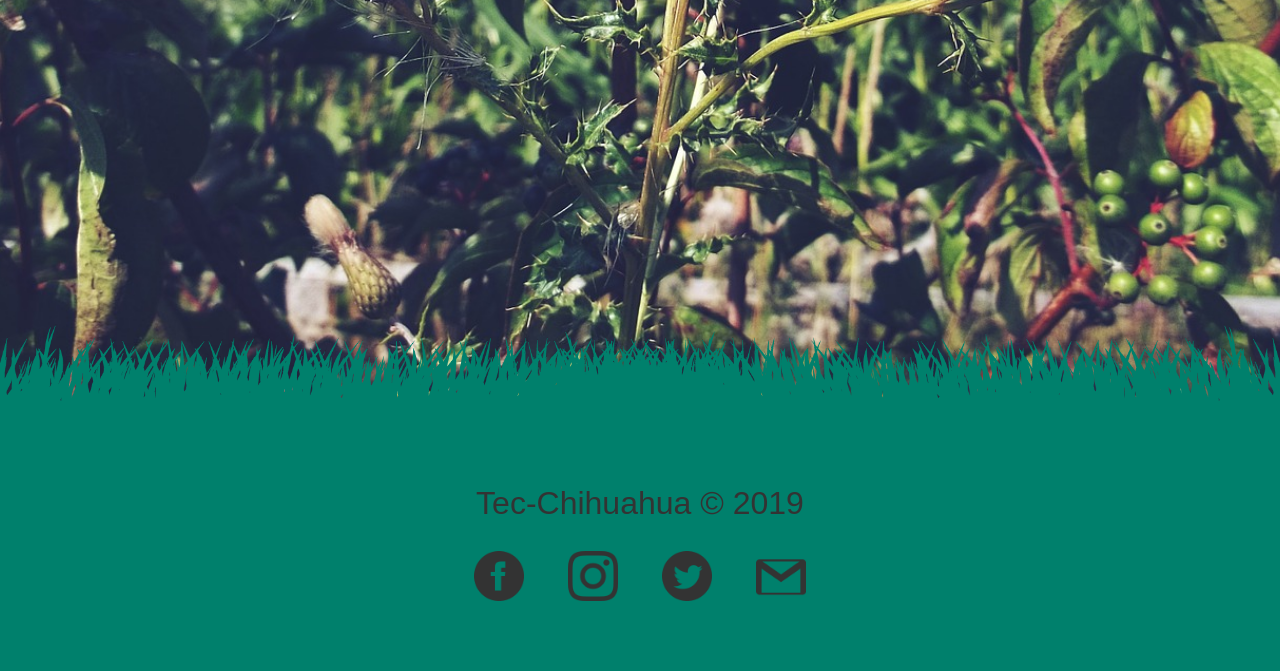
==== commit 42826a75: "Help" ====
--- a/www/index.html
+++ b/www/index.html
@@ -22,7 +22,7 @@
 
     <nav class="menu navbar-fixed-top navbar">
     <a href="index.html">
-        <img src="/img/Logo negro small.png" class="img-responsive" width="10%"
+        <img id="vtionLogo" src="/img/Logo negro small.png" class="img-responsive"
             style="margin-bottom: -6rem; margin-left: 2rem; margin-top: 1rem;"> </a>
     <ul class="active">
         <li>
--- a/www/css/headerStyle.css
+++ b/www/css/headerStyle.css
@@ -70,7 +70,6 @@
     position: sticky;
     top: 15rem;
     width: 100%;
-    margin-left: 2rem;
 }
 
 @media screen and (max-width: 1171px) {
--- a/www/css/NavBarStyles.css
+++ b/www/css/NavBarStyles.css
@@ -3,11 +3,7 @@
     overflow-x: hidden;
 }
 
-h1,
-h2,
-h3,
-h4,
-h5 {
+h1, h2, h3, h4, h5 {
     color: #333;
 }
 
@@ -21,9 +17,11 @@
 
 nav {
     z-index: 10;
-    box-shadow: 0px 1px 15px #333;
     visibility: hidden;
     font-stretch: normal;
+    -webkit-box-shadow: -1px -3px 34px -12px rgba(0, 0, 0, 1);
+    -moz-box-shadow: -1px -3px 34px -12px rgba(0, 0, 0, 1);
+    box-shadow: -1px -3px 34px -12px rgba(0, 0, 0, 1);
 }
 
 p {
@@ -37,7 +35,6 @@
     font-size: 60px;
 }
 
-
 ol li {
     word-break: break-all;
 }
@@ -53,12 +50,14 @@
 }
 
 /*----- Toggle Button -----*/
+
 .toggle-nav {
     display: none;
     z-index: -1;
 }
 
 /*----- Menu -----*/
+
 @media screen and (min-width: 860px) {
     .menu {
         width: 100%;
@@ -88,8 +87,7 @@
     font-size: 18px;
 }
 
-.menu a:hover,
-.menu .current-item a {
+.menu a:hover, .menu .current-item a {
     text-decoration: none;
     color: #333;
 }
@@ -126,7 +124,6 @@
     margin: 0 3rem;
     position: relative;
 }
-
 
 nav ul li:before {
     content: '';
@@ -149,25 +146,32 @@
     transform-origin: right;
 }
 
-nav ul li:hover::before,
-nav ul li:hover::after {
+nav ul li:hover::before, nav ul li:hover::after {
     transform: scaleX(1);
 }
-
 
 @keyframes slideIn {
     from {}
-
     to {
         transform: translateX(0);
     }
 }
 
-
 /*----- Responsive -----*/
+
 @media screen and (max-width: 1150px) {
     .wrap {
         width: 90%;
+    }
+}
+
+#vtionLogo {
+    width: 10%
+}
+
+@media screen and (max-width: 500px) {
+    #vtionLogo {
+        width: 10rem;
     }
 }
 
@@ -176,22 +180,22 @@
         position: relative;
         background-color: white;
     }
-
     .menu ul.active {
         display: none;
     }
-
     .menu ul {
         width: 60%;
         position: absolute;
         top: 118%;
         left: 20%;
         padding: 10px 18px;
-        border-radius: 3px;
+        border: none;
         background: white;
         display: block;
-    }
-
+        -webkit-box-shadow: -1px -3px 34px -12px rgba(0, 0, 0, 1);
+        -moz-box-shadow: -1px -3px 34px -12px rgba(0, 0, 0, 1);
+        box-shadow: -1px -3px 34px -12px rgba(0, 0, 0, 1);
+    }
     .menu ul:after {
         width: 0px;
         height: 0px;
@@ -204,17 +208,14 @@
         border-right: 7px solid transparent;
         border-bottom: 7px solid white;
     }
-
     .menu li {
         margin: 5px 0px 5px 0px;
         float: none;
         display: block;
     }
-
     .menu a {
         display: block;
     }
-
     .toggle-nav {
         padding: 20px;
         padding-bottom: 0;
@@ -226,13 +227,10 @@
         font-size: 20px;
         transition: color linear 0.15s;
     }
-
-    .toggle-nav:hover,
-    .toggle-nav.active {
+    .toggle-nav:hover, .toggle-nav.active {
         text-decoration: none;
         color: #FFAB3D;
     }
-
     .miniMenu {
         position: absolute;
         top: -1rem;
@@ -241,9 +239,7 @@
     }
 }
 
-
 /*-------------------------------DROPDOWNS---------------------------------*/
-
 
 .dropdown {
     position: relative;
@@ -270,7 +266,6 @@
     background-color: #FFAB3D;
 }
 
-
 .dropdown:hover .dropdown-content {
     display: block;
 }
@@ -278,26 +273,28 @@
 /*-----------------CUSTOM SCROLLBAR--------------*/
 
 /* width */
+
 ::-webkit-scrollbar {
     width: 1rem;
 }
 
 /* Track */
+
 ::-webkit-scrollbar-track {
     background: #FFAB3D;
 }
 
 /* Handle */
+
 ::-webkit-scrollbar-thumb {
     background: #333333;
 }
 
 /* Handle on hover */
+
 ::-webkit-scrollbar-thumb:hover {
     background: #1b1b1b;
 }
-
-
 
 /*------------------------------PROGRESS BAR-----------------------------------------*/
 
@@ -307,22 +304,17 @@
     bottom: -2px;
     left: 0;
     z-index: -1;
-
     /* Dimensions */
     width: 100%;
     height: 8px;
-
     /* Reset the appearance */
     -webkit-appearance: none;
     -moz-appearance: none;
     appearance: none;
-
     /* Get rid of the default border in Firefox/Opera. */
     border: none;
-
     /* Progress bar container for Firefox/IE10+ */
     background-color: white;
-
     /* Progress bar value for IE10+ */
     color: #FFAB3D;
 }
@@ -362,7 +354,6 @@
     background-color: rgb(202, 124, 21);
 }
 
-
 /*---------------------PRELOADING SCREEN------------------------------*/
 
 #chromeInfo {
@@ -379,7 +370,6 @@
 #chromeInfo img {
     margin-left: -4rem;
 }
-
 
 .wrapper {
     position: relative;
@@ -416,7 +406,6 @@
     #chromeInfo {
         left: 55%;
     }
-
     #loader {
         left: 58%;
     }
@@ -504,25 +493,21 @@
         -webkit-transform: scale(1);
         transform: scale(1);
     }
-
     25% {
         -webkit-transform: scale(1.5);
         transform: scale(1.5);
         z-index: 2;
     }
-
     50% {
         left: 60px;
         -webkit-transform: scale(1);
         transform: scale(1);
     }
-
     75% {
         -webkit-transform: scale(0.5);
         transform: scale(0.5);
         z-index: 1;
     }
-
     100% {
         left: -10px;
         -webkit-transform: scale(1);
@@ -536,25 +521,21 @@
         -webkit-transform: scale(1);
         transform: scale(1);
     }
-
     25% {
         -webkit-transform: scale(1.5);
         transform: scale(1.5);
         z-index: 2;
     }
-
     50% {
         left: 60px;
         -webkit-transform: scale(1);
         transform: scale(1);
     }
-
     75% {
         -webkit-transform: scale(0.5);
         transform: scale(0.5);
         z-index: 1;
     }
-
     100% {
         left: -10px;
         -webkit-transform: scale(1);
@@ -568,25 +549,21 @@
         -webkit-transform: scale(1);
         transform: scale(1);
     }
-
     25% {
         -webkit-transform: scale(0.5);
         transform: scale(0.5);
     }
-
     50% {
         right: 60px;
         -webkit-transform: scale(1);
         transform: scale(1);
         z-index: 1;
     }
-
     75% {
         -webkit-transform: scale(1.5);
         transform: scale(1.5);
         z-index: 2;
     }
-
     100% {
         right: -10px;
         -webkit-transform: scale(1);
@@ -600,25 +577,21 @@
         -webkit-transform: scale(1);
         transform: scale(1);
     }
-
     25% {
         -webkit-transform: scale(0.5);
         transform: scale(0.5);
     }
-
     50% {
         right: 60px;
         -webkit-transform: scale(1);
         transform: scale(1);
         z-index: 1;
     }
-
     75% {
         -webkit-transform: scale(1.5);
         transform: scale(1.5);
         z-index: 2;
     }
-
     100% {
         right: -10px;
         -webkit-transform: scale(1);
@@ -667,7 +640,6 @@
     transition: all 0.3s ease-out;
 }
 
-
 .wrapper {
     position: absolute;
     left: 0;
@@ -676,8 +648,6 @@
     bottom: 0;
 }
 
-
-
 /*--------------------------FOOTER-----------------------------*/
 
 footer {
@@ -715,6 +685,7 @@
 }
 
 /*-------------------SECTION DIVIDER GRADIENT--------------------------------*/
+
 .gradient-divider {
     margin-top: 2rem;
     margin-bottom: 2rem;
@@ -741,7 +712,7 @@
     position: absolute;
     display: block;
     top: 1rem;
-    left: -7rem;
+    left: -4rem;
     width: 1rem;
     height: 100%;
     background-color: #00806d;
@@ -752,7 +723,7 @@
     position: absolute;
     display: block;
     top: 1rem;
-    left: -7rem;
+    left: -4rem;
     width: 1rem;
     height: 100%;
     background-color: #80ba6b;
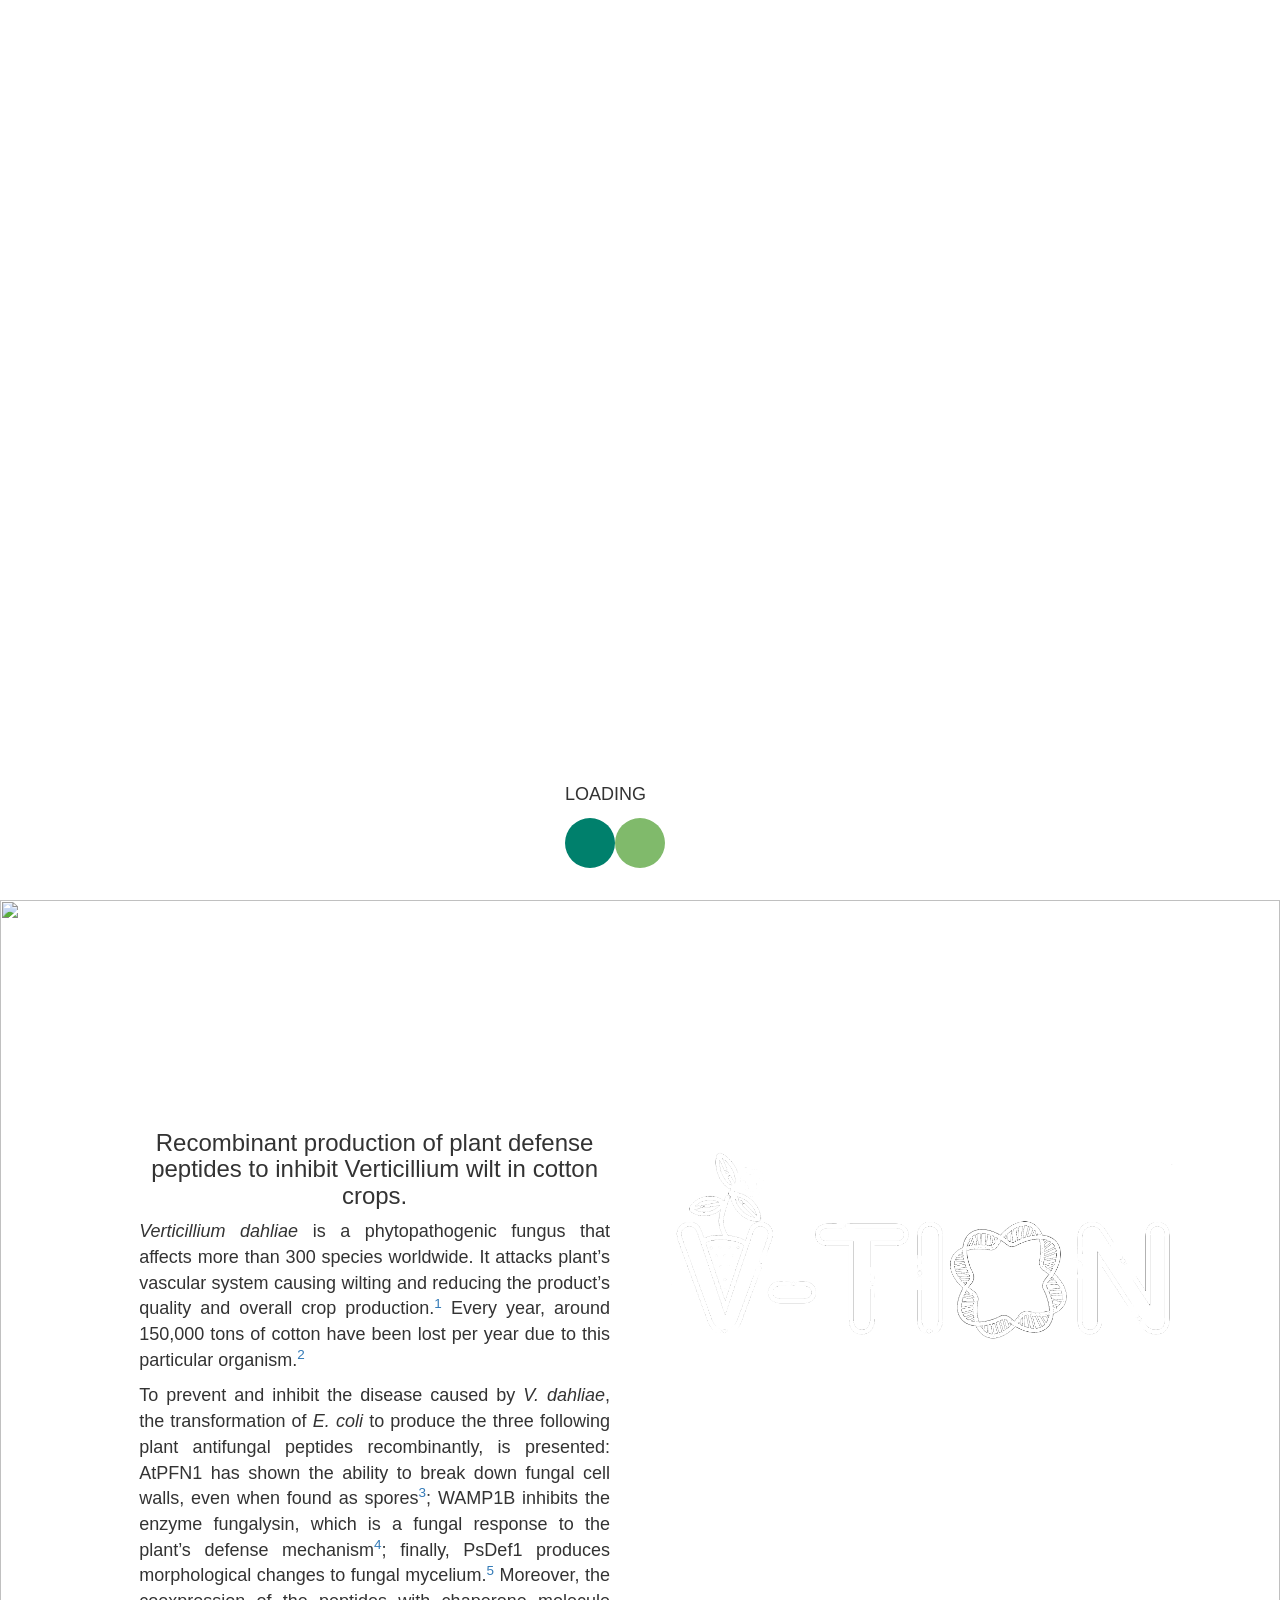
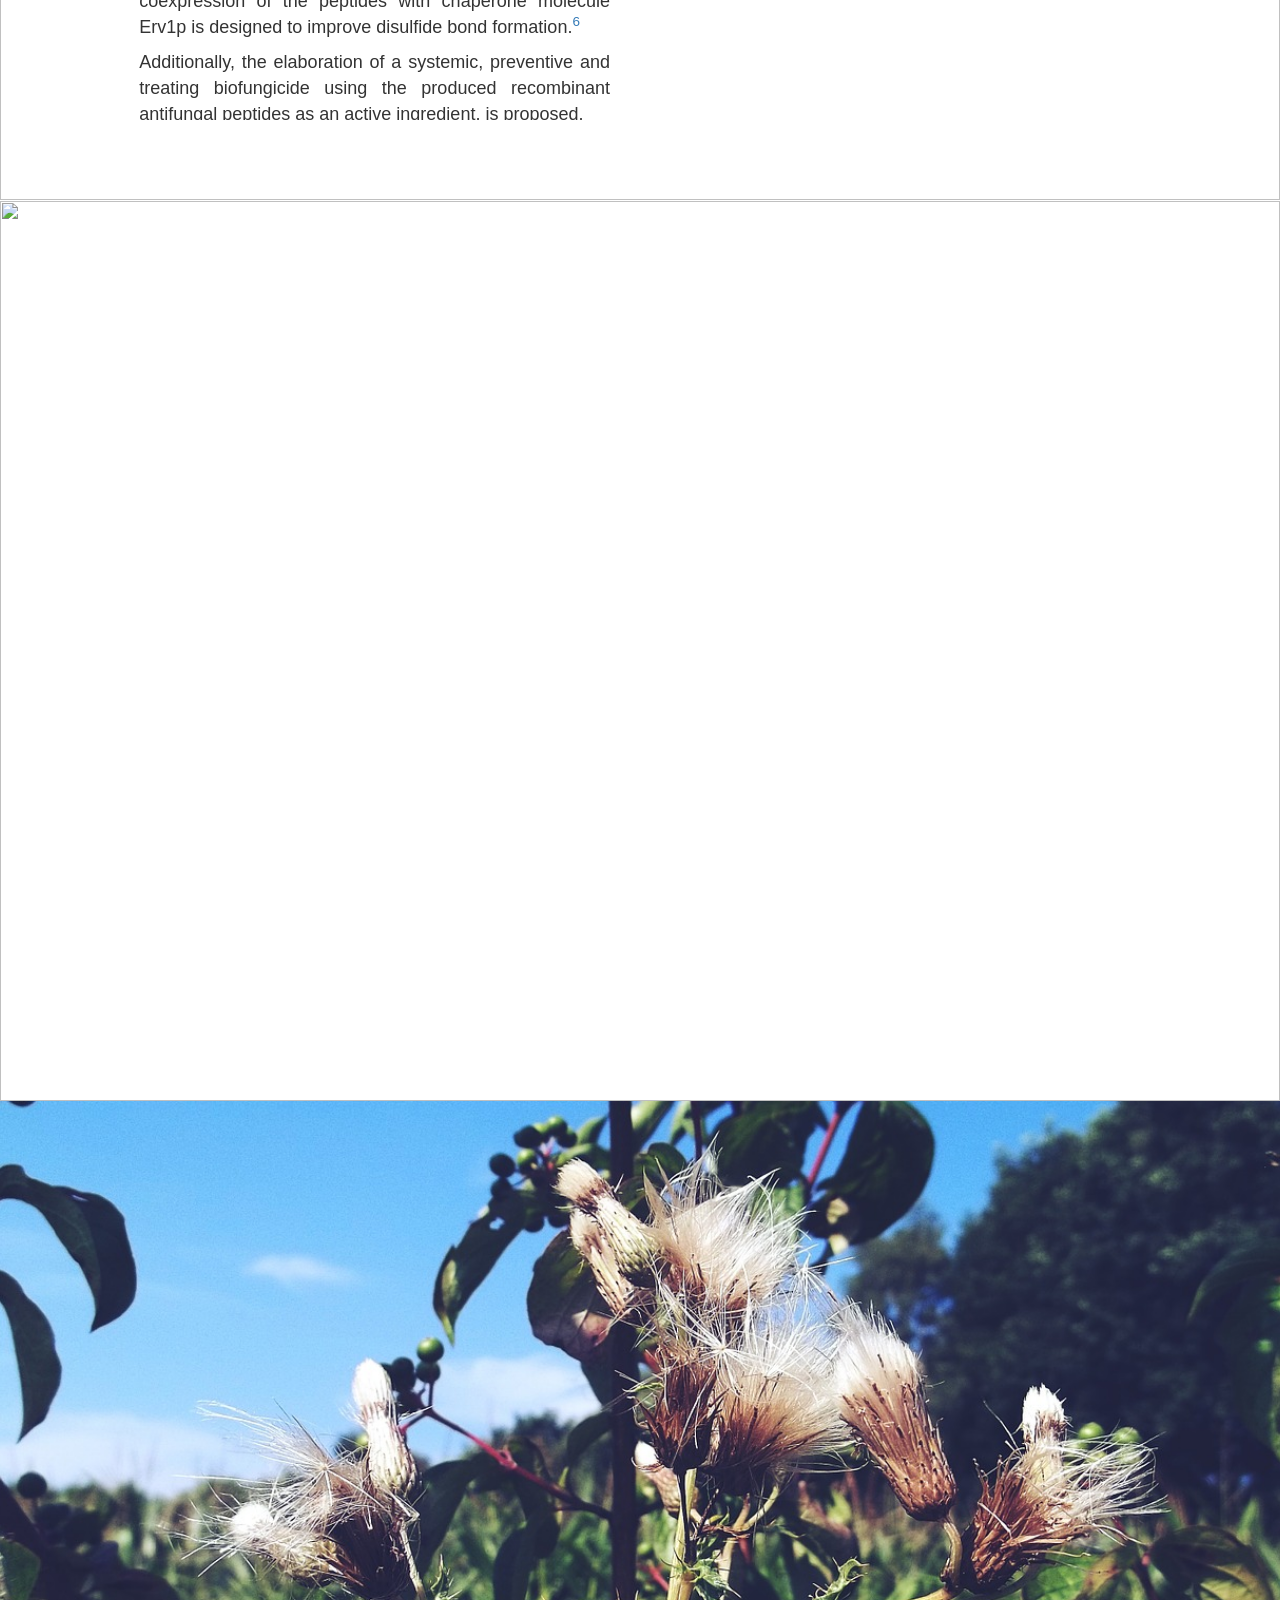
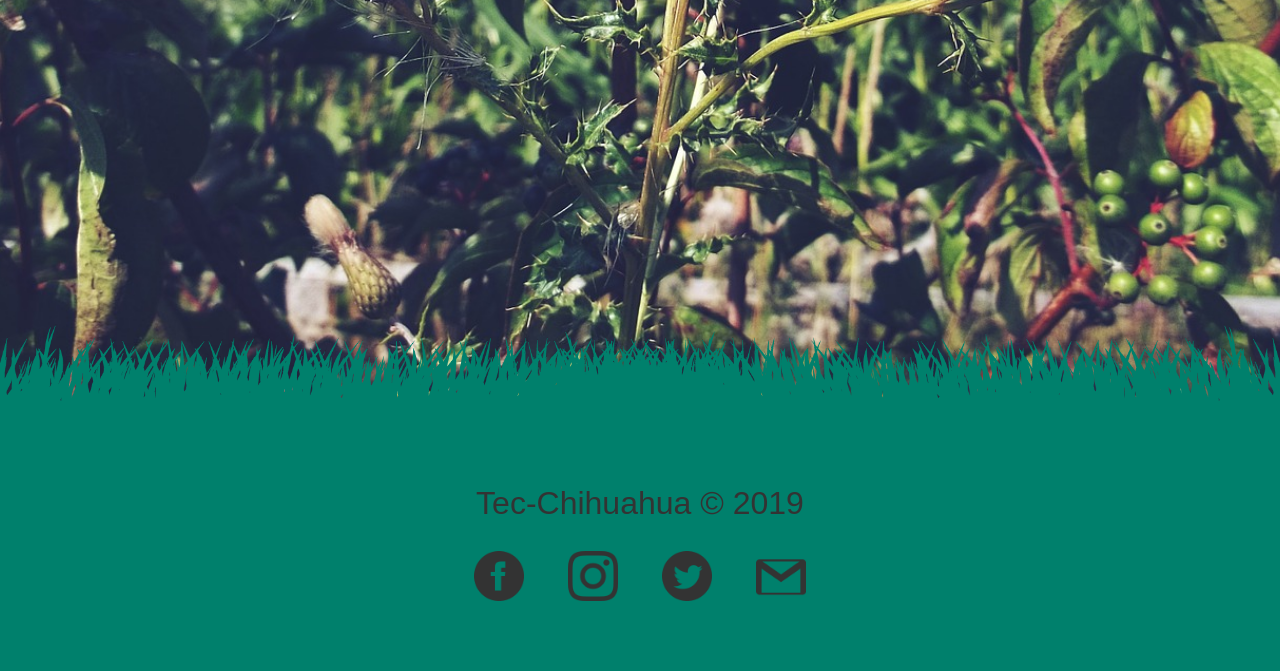
==== commit 120119dd: "Started Sloppy Collaborations" ====
--- a/www/index.html
+++ b/www/index.html
@@ -89,6 +89,7 @@
                 </div>
             </div>
         </li>
+        <li id="wikiLINK"><a href="wiki.html" style="cursor:pointer;" class="text-flicker-in-glow"> Wiki </a></li>
     </ul>
     <a class="toggle-nav" href="#" style="font-size: 34px;">&#9776;</a>
     <progress value="0" class="shadow"></progress>
@@ -138,27 +139,97 @@
         <div class="col-md-1"></div>
         <div class="col-md-5" style="position: relative">
             <div class="abstract-Container text-center">
-                <h2>Abstract</h2>
+                <h3>Recombinant production of plant defense peptides to inhibit Verticillium wilt in cotton crops.</h3>
                 <p>
-                    Verticillium dahliae is a phytopathogenic fungus that affects more than 300 species around the
-                    world, including cotton. It attacks the plant’s vascular system, causing wilting and reducing the
-                    product’s quality and overall crop production 2 . Infections by this fungus have caused tremendous
-                    losses in the agricultural sector. Around 150,000 tons of cotton, translating into over $8,700,000 1
-                    USD, have been lost every year during recent decades from diseases caused by this particular
-                    organism 3 . 
+                    <i>Verticillium dahliae</i> is a phytopathogenic fungus that affects more than 300 species
+                    worldwide. It
+                    attacks plant’s vascular system causing wilting and reducing the product’s quality and overall crop
+                    production.<sup><a href="#absRef1">1</a></sup>
+                    Every year, around 150,000 tons of cotton have been lost per year due to
+                    this particular
+                    organism.<sup><a href="#absRef2">2</a></sup>
                 </p>
                 <p>
-                    To prevent and inhibit V. dahliae’s infection, the transformation of E. coli to produce the
-                    following
-                    three antifungal peptides recombinantly, is presented: AtPFN1 has been shown to break down
-                    fungal cell walls, even when found as spores 4 ; WAMP1b inhibits fungalysin, which is a fungal
-                    enzyme produced as a response to the plant’s own defense mechanisms 5 ; finally, PsDef1 produces
-                    morphological changes to fungal mycelium 6 .
+                    To prevent and inhibit the disease caused by <i>V. dahliae</i>, the transformation of <i>E. coli</i>
+                    to produce the
+                    three following plant antifungal peptides recombinantly, is presented: AtPFN1 has shown the ability
+                    to
+                    break down fungal cell walls, even when found as spores<sup><a href="#absRef3">3</a></sup>; WAMP1B
+                    inhibits the enzyme
+                    fungalysin, which
+                    is a fungal response to the plant’s defense mechanism<sup><a href="#absRef4">4</a></sup>; finally,
+                    PsDef1 produces
+                    morphological changes
+                    to fungal mycelium.<sup><a href="#absRef5">5</a></sup> Moreover, the coexpression
+                    of the peptides with chaperone molecule
+                    Erv1p is
+                    designed to improve disulfide bond formation.<sup><a href="#absRef6">6</a></sup>
                 </p>
                 <p>
-                    Additionally, the elaboration of a systemic, preventive and treating biofungicide using the
-                    produced recombinant antifungal peptides as an active ingredient, is proposed.
+                    Additionally, the elaboration of a systemic, preventive and treating biofungicide using the produced
+                    recombinant antifungal peptides as an active ingredient, is proposed.
                 </p>
+                <button type="button" class="btn" data-toggle="collapse" data-target="#referencesCollapse" style="background-color: #00806c; color: white">References</button>
+                <div id="referencesCollapse" class="collapse text-justify" style="margin-top: 1rem">
+                    <ol>
+                        <li id="absRef1">
+                            Farr, D., & Rossman. (2014). <i>
+                                Fungal Databases, Systemic Mycology and Microbiology Laboratory,
+                                ARS,
+                                USDA.
+                            </i>
+                            Retrieved from: http://nt.ars-grin.gov/fungaldatabase
+                        </li>
+
+                        <li id="absRef2">
+                            Li, X., Zhang, Y., Ding, C., Xu, W., & Wang, X. (2017). <i>
+                                Temporal patterns of cotton Fusarium and
+                                Verticillium wilt in Jiangsu coastal areas of China. Scientific Reports, 7(1).
+                            </i>
+                            doi:10.1038/s41598-017-12985-1
+                        </li>
+
+                        <li id="absRef3">
+                            Park, S., Kim, I., Kim, J., Lee, Y., Kim, E.., Jung, J., … Lee, J. (2018). <i>
+                                Molecular mechanism
+                                of
+                                Arabidopsis thaliana profilins as antifungal proteins. Biochimica et Biophysica Acta
+                                (BBA) -
+                                General
+                                Subjects, 1862(12), 2545–2554.
+                            </i>doi:10.1016/j.bbagen.2018.07.028
+                        </li>
+
+                        <li id="absRef4">
+                            Slavokhotova, A., Naumann, T., Price, N, Rogozhin, E., Andreev, Y., Vassilevski, A., &
+                            Odintsova, T.
+                            (2014). <i>
+                                Novel mode of action of plant defense peptides - hevein-like antimicrobial peptides from
+                                wheat
+                                inhibit fungal metalloproteases. FEBS Journal, 281(20), 4754–4764.
+                            </i>doi:10.1111/febs.13015
+                        </li>
+
+                        <li id="absRef5">
+                            Kovaleva, V., Kiyamova, R., Cramer, R., Krynytskyy, H., Gout, I., Filonenko, V., & Gout, R.
+                            (2009).
+                            <i>
+                                Purification and molecular cloning of antimicrobial peptides from Scots pine seedlings.
+                                Peptides,
+                                30(12), 2136–2143.
+                            </i>doi:10.1016/j.peptides.2009.08
+                        </li>
+
+                        <li id="absRef6">
+                            Veggiani, G., & De Marco, A. (2011). <i>
+                                Improved quantitative and qualitative production of
+                                single-domain
+                                intrabodies mediated by the co-expression of Erv1p sulfhydryl oxidase.
+                            </i> doi:
+                            https://doi.org/10.1016/j.pep.2011.03.005
+                        </li>
+                    </ol>
+                </div>
             </div>
         </div>
         <div class="col-md-6">
--- a/www/css/headerStyle.css
+++ b/www/css/headerStyle.css
@@ -60,108 +60,63 @@
     text-transform: uppercase;
 }
 
-.index {
-    border-style: solid;
-    border-width: 1px;
-    border-color: #9c9c9c;
-    border-radius: 1rem;
-    padding: 2rem;
-    position: -webkit-sticky;
-    position: sticky;
-    top: 15rem;
-    width: 100%;
-}
-
 @media screen and (max-width: 1171px) {
     .index {
         visibility: hidden;
     }
 }
 
+.main-content {
+    width: 100%;
+    padding-left: 10%;
+    padding-right: 10%;
+}
+
+.sticky {
+    position: fixed;
+    top: 0;
+    width: 100%;
+}
+
+.index {
+    /* display: flex; */
+    background: #ececec;
+    border-radius: 2rem;
+    padding: .5rem;
+    max-width: 25rem;
+    position: -webkit-sticky;
+    position: sticky;
+    top: 32%;
+    left: 11%;
+    right: 89%;
+    overflow: hidden;
+}
+
 .index ul {
-    list-style: none;
-    margin-left: -4rem;
+    margin-left: 0rem;
+    margin-top: 0em;
+    list-style-position: outside;
+    width: 100%;
+    padding-bottom: 2rem;
+}
+
+.index li {
+    margin-top: 1.5rem;
+    list-style-type: disc;
+    position: relative;
+    font-size: 2rem;
 }
 
 .index a {
     text-decoration: none;
     text-emphasis: none;
     color: #333333;
+    transition: 400ms;
 }
 
 .index a:hover {
+    cursor: pointer;
     text-emphasis: none;
     text-decoration: none;
     color: #FFB454;
-}
-
-/* HOVER */
-
-@keyframes hover {
-    50% {
-        transform: translateY(-3px);
-    }
-    100% {
-        transform: translateY(-6px);
-    }
-}
-
-@keyframes shadow {
-    0% {
-        transform: translateY(6px);
-        opacity: 0.4;
-    }
-    50% {
-        transform: translateY(3px);
-        opacity: 1;
-    }
-    100% {
-        transform: translateY(6px);
-        opacity: 0.4;
-    }
-}
-
-.hover {
-    position: relative;
-    transition-duration: 0.3s;
-    transition-property: transform;
-    -webkit-tap-highlight-color: rgba(0, 0, 0, 0);
-    transform: translateZ(0);
-}
-
-.hover:before {
-    pointer-events: none;
-    position: absolute;
-    z-index: -1;
-    content: '';
-    top: 100%;
-    left: 5%;
-    height: 10px;
-    width: 90%;
-    opacity: 0;
-    background: radial-gradient(ellipse at center, rgba(0, 0, 0, .35) 0%, rgba(0, 0, 0, 0) 80%);
-    /* W3C */
-    transition-duration: 0.3s;
-    transition-property: transform opacity;
-}
-
-.hover:hover {
-    transform: translateY(-6px);
-    animation-name: hover;
-    animation-duration: 1.5s;
-    animation-delay: 0.3s;
-    animation-timing-function: linear;
-    animation-iteration-count: infinite;
-    animation-direction: alternate;
-}
-
-.hover:hover:before {
-    opacity: 0.6;
-    transform: translateY(6px);
-    animation-name: shadow;
-    animation-duration: 1.5s;
-    animation-delay: 0.3s;
-    animation-timing-function: linear;
-    animation-iteration-count: infinite;
-    animation-direction: alternate;
 }
--- a/www/css/NavBarStyles.css
+++ b/www/css/NavBarStyles.css
@@ -3,7 +3,386 @@
     overflow-x: hidden;
 }
 
-h1, h2, h3, h4, h5 {
+
+/*animation element sliding left*/
+
+.animation-element.slide-left {
+    opacity: 0;
+    -moz-transition: all 500ms linear;
+    -webkit-transition: all 500ms linear;
+    -o-transition: all 500ms linear;
+    transition: all 500ms linear;
+    -moz-transform: translate3d(-100px, 0px, 0px);
+    -webkit-transform: translate3d(-100px, 0px, 0px);
+    -o-transform: translate(-100px, 0px);
+    -ms-transform: translate(-100px, 0px);
+    transform: translate3d(-100px, 0px, 0px);
+}
+
+.animation-element.slide-left.in-view {
+    opacity: 1;
+    -moz-transform: translate3d(0px, 0px, 0px);
+    -webkit-transform: translate3d(0px, 0px, 0px);
+    -o-transform: translate(0px, 0px);
+    -ms-transform: translate(0px, 0px);
+    transform: translate3d(0px, 0px, 0px);
+}
+
+/* ANIMATION SLIDING RIGHT */
+
+.animation-element.slide-right {
+    opacity: 0;
+    -moz-transition: all 500ms linear;
+    -webkit-transition: all 500ms linear;
+    -o-transition: all 500ms linear;
+    transition: all 500ms linear;
+    -moz-transform: translate3d(100px, 0px, 0px);
+    -webkit-transform: translate3d(100px, 0px, 0px);
+    -o-transform: translate(100px, 0px);
+    -ms-transform: translate(100px, 0px);
+    transform: translate3d(100px, 0px, 0px);
+}
+
+.animation-element.slide-right.in-view {
+    opacity: 1;
+    -moz-transform: translate3d(0px, 0px, 0px);
+    -webkit-transform: translate3d(0px, 0px, 0px);
+    -o-transform: translate(0px, 0px);
+    -ms-transform: translate(0px, 0px);
+    transform: translate3d(0px, 0px, 0px);
+}
+
+#wikiLINK a {
+    color: white;
+}
+
+#wikiLINK a:hover {
+    color: #00806c;
+}
+
+.text-flicker-in-glow:hover {
+    -webkit-animation: text-flicker-in-glow 4s linear both;
+    animation: text-flicker-in-glow 4s linear both;
+}
+
+@-webkit-keyframes text-flicker-in-glow {
+    0% {
+        opacity: 0;
+    }
+
+    10% {
+        opacity: 0;
+        text-shadow: none;
+    }
+
+    10.1% {
+        opacity: 1;
+        text-shadow: none;
+    }
+
+    10.2% {
+        opacity: 0;
+        text-shadow: none;
+    }
+
+    20% {
+        opacity: 0;
+        text-shadow: none;
+    }
+
+    20.1% {
+        opacity: 1;
+        text-shadow: 0 0 30px rgba(255, 255, 255, 0.25);
+    }
+
+    20.6% {
+        opacity: 0;
+        text-shadow: none;
+    }
+
+    30% {
+        opacity: 0;
+        text-shadow: none;
+    }
+
+    30.1% {
+        opacity: 1;
+        text-shadow: 0 0 30px rgba(255, 255, 255, 0.45), 0 0 60px rgba(255, 255, 255, 0.25);
+    }
+
+    30.5% {
+        opacity: 1;
+        text-shadow: 0 0 30px rgba(255, 255, 255, 0.45), 0 0 60px rgba(255, 255, 255, 0.25);
+    }
+
+    30.6% {
+        opacity: 0;
+        text-shadow: none;
+    }
+
+    45% {
+        opacity: 0;
+        text-shadow: none;
+    }
+
+    45.1% {
+        opacity: 1;
+        text-shadow: 0 0 30px rgba(255, 255, 255, 0.45), 0 0 60px rgba(255, 255, 255, 0.25);
+    }
+
+    50% {
+        opacity: 1;
+        text-shadow: 0 0 30px rgba(255, 255, 255, 0.45), 0 0 60px rgba(255, 255, 255, 0.25);
+    }
+
+    55% {
+        opacity: 1;
+        text-shadow: 0 0 30px rgba(255, 255, 255, 0.45), 0 0 60px rgba(255, 255, 255, 0.25);
+    }
+
+    55.1% {
+        opacity: 0;
+        text-shadow: none;
+    }
+
+    57% {
+        opacity: 0;
+        text-shadow: none;
+    }
+
+    57.1% {
+        opacity: 1;
+        text-shadow: 0 0 30px rgba(255, 255, 255, 0.55), 0 0 60px rgba(255, 255, 255, 0.35);
+    }
+
+    60% {
+        opacity: 1;
+        text-shadow: 0 0 30px rgba(255, 255, 255, 0.55), 0 0 60px rgba(255, 255, 255, 0.35);
+    }
+
+    60.1% {
+        opacity: 0;
+        text-shadow: none;
+    }
+
+    65% {
+        opacity: 0;
+        text-shadow: none;
+    }
+
+    65.1% {
+        opacity: 1;
+        text-shadow: 0 0 30px rgba(255, 255, 255, 0.55), 0 0 60px rgba(255, 255, 255, 0.35), 0 0 100px rgba(255, 255, 255, 0.1);
+    }
+
+    75% {
+        opacity: 1;
+        text-shadow: 0 0 30px rgba(255, 255, 255, 0.55), 0 0 60px rgba(255, 255, 255, 0.35), 0 0 100px rgba(255, 255, 255, 0.1);
+    }
+
+    75.1% {
+        opacity: 0;
+        text-shadow: none;
+    }
+
+    77% {
+        opacity: 0;
+        text-shadow: none;
+    }
+
+    77.1% {
+        opacity: 1;
+        text-shadow: 0 0 30px rgba(255, 255, 255, 0.55), 0 0 60px rgba(255, 255, 255, 0.4), 0 0 110px rgba(255, 255, 255, 0.2), 0 0 100px rgba(255, 255, 255, 0.1);
+    }
+
+    85% {
+        opacity: 1;
+        text-shadow: 0 0 30px rgba(255, 255, 255, 0.55), 0 0 60px rgba(255, 255, 255, 0.4), 0 0 110px rgba(255, 255, 255, 0.2), 0 0 100px rgba(255, 255, 255, 0.1);
+    }
+
+    85.1% {
+        opacity: 0;
+        text-shadow: none;
+    }
+
+    86% {
+        opacity: 0;
+        text-shadow: none;
+    }
+
+    86.1% {
+        opacity: 1;
+        text-shadow: 0 0 30px rgba(255, 255, 255, 0.6), 0 0 60px rgba(255, 255, 255, 0.45), 0 0 110px rgba(255, 255, 255, 0.25), 0 0 100px rgba(255, 255, 255, 0.1);
+    }
+
+    100% {
+        opacity: 1;
+        text-shadow: 0 0 30px rgba(255, 255, 255, 0.6), 0 0 60px rgba(255, 255, 255, 0.45), 0 0 110px rgba(255, 255, 255, 0.25), 0 0 100px rgba(255, 255, 255, 0.1);
+    }
+}
+
+@keyframes text-flicker-in-glow {
+    0% {
+        opacity: 0;
+    }
+
+    10% {
+        opacity: 0;
+        text-shadow: none;
+    }
+
+    10.1% {
+        opacity: 1;
+        text-shadow: none;
+    }
+
+    10.2% {
+        opacity: 0;
+        text-shadow: none;
+    }
+
+    20% {
+        opacity: 0;
+        text-shadow: none;
+    }
+
+    20.1% {
+        opacity: 1;
+        text-shadow: 0 0 30px rgba(255, 255, 255, 0.25);
+    }
+
+    20.6% {
+        opacity: 0;
+        text-shadow: none;
+    }
+
+    30% {
+        opacity: 0;
+        text-shadow: none;
+    }
+
+    30.1% {
+        opacity: 1;
+        text-shadow: 0 0 30px rgba(255, 255, 255, 0.45), 0 0 60px rgba(255, 255, 255, 0.25);
+    }
+
+    30.5% {
+        opacity: 1;
+        text-shadow: 0 0 30px rgba(255, 255, 255, 0.45), 0 0 60px rgba(255, 255, 255, 0.25);
+    }
+
+    30.6% {
+        opacity: 0;
+        text-shadow: none;
+    }
+
+    45% {
+        opacity: 0;
+        text-shadow: none;
+    }
+
+    45.1% {
+        opacity: 1;
+        text-shadow: 0 0 30px rgba(255, 255, 255, 0.45), 0 0 60px rgba(255, 255, 255, 0.25);
+    }
+
+    50% {
+        opacity: 1;
+        text-shadow: 0 0 30px rgba(255, 255, 255, 0.45), 0 0 60px rgba(255, 255, 255, 0.25);
+    }
+
+    55% {
+        opacity: 1;
+        text-shadow: 0 0 30px rgba(255, 255, 255, 0.45), 0 0 60px rgba(255, 255, 255, 0.25);
+    }
+
+    55.1% {
+        opacity: 0;
+        text-shadow: none;
+    }
+
+    57% {
+        opacity: 0;
+        text-shadow: none;
+    }
+
+    57.1% {
+        opacity: 1;
+        text-shadow: 0 0 30px rgba(255, 255, 255, 0.55), 0 0 60px rgba(255, 255, 255, 0.35);
+    }
+
+    60% {
+        opacity: 1;
+        text-shadow: 0 0 30px rgba(255, 255, 255, 0.55), 0 0 60px rgba(255, 255, 255, 0.35);
+    }
+
+    60.1% {
+        opacity: 0;
+        text-shadow: none;
+    }
+
+    65% {
+        opacity: 0;
+        text-shadow: none;
+    }
+
+    65.1% {
+        opacity: 1;
+        text-shadow: 0 0 30px rgba(255, 255, 255, 0.55), 0 0 60px rgba(255, 255, 255, 0.35), 0 0 100px rgba(255, 255, 255, 0.1);
+    }
+
+    75% {
+        opacity: 1;
+        text-shadow: 0 0 30px rgba(255, 255, 255, 0.55), 0 0 60px rgba(255, 255, 255, 0.35), 0 0 100px rgba(255, 255, 255, 0.1);
+    }
+
+    75.1% {
+        opacity: 0;
+        text-shadow: none;
+    }
+
+    77% {
+        opacity: 0;
+        text-shadow: none;
+    }
+
+    77.1% {
+        opacity: 1;
+        text-shadow: 0 0 30px rgba(255, 255, 255, 0.55), 0 0 60px rgba(255, 255, 255, 0.4), 0 0 110px rgba(255, 255, 255, 0.2), 0 0 100px rgba(255, 255, 255, 0.1);
+    }
+
+    85% {
+        opacity: 1;
+        text-shadow: 0 0 30px rgba(255, 255, 255, 0.55), 0 0 60px rgba(255, 255, 255, 0.4), 0 0 110px rgba(255, 255, 255, 0.2), 0 0 100px rgba(255, 255, 255, 0.1);
+    }
+
+    85.1% {
+        opacity: 0;
+        text-shadow: none;
+    }
+
+    86% {
+        opacity: 0;
+        text-shadow: none;
+    }
+
+    86.1% {
+        opacity: 1;
+        text-shadow: 0 0 30px rgba(255, 255, 255, 0.6), 0 0 60px rgba(255, 255, 255, 0.45), 0 0 110px rgba(255, 255, 255, 0.25), 0 0 100px rgba(255, 255, 255, 0.1);
+    }
+
+    100% {
+        opacity: 1;
+        text-shadow: 0 0 30px rgba(255, 255, 255, 0.6), 0 0 60px rgba(255, 255, 255, 0.45), 0 0 110px rgba(255, 255, 255, 0.25), 0 0 100px rgba(255, 255, 255, 0.1);
+    }
+}
+
+
+h1,
+h2,
+h3,
+h4,
+h5 {
     color: #333;
 }
 
@@ -87,7 +466,8 @@
     font-size: 18px;
 }
 
-.menu a:hover, .menu .current-item a {
+.menu a:hover,
+.menu .current-item a {
     text-decoration: none;
     color: #333;
 }
@@ -146,12 +526,14 @@
     transform-origin: right;
 }
 
-nav ul li:hover::before, nav ul li:hover::after {
+nav ul li:hover::before,
+nav ul li:hover::after {
     transform: scaleX(1);
 }
 
 @keyframes slideIn {
     from {}
+
     to {
         transform: translateX(0);
     }
@@ -180,9 +562,11 @@
         position: relative;
         background-color: white;
     }
+
     .menu ul.active {
         display: none;
     }
+
     .menu ul {
         width: 60%;
         position: absolute;
@@ -196,6 +580,7 @@
         -moz-box-shadow: -1px -3px 34px -12px rgba(0, 0, 0, 1);
         box-shadow: -1px -3px 34px -12px rgba(0, 0, 0, 1);
     }
+
     .menu ul:after {
         width: 0px;
         height: 0px;
@@ -208,14 +593,17 @@
         border-right: 7px solid transparent;
         border-bottom: 7px solid white;
     }
+
     .menu li {
         margin: 5px 0px 5px 0px;
         float: none;
         display: block;
     }
+
     .menu a {
         display: block;
     }
+
     .toggle-nav {
         padding: 20px;
         padding-bottom: 0;
@@ -227,10 +615,13 @@
         font-size: 20px;
         transition: color linear 0.15s;
     }
-    .toggle-nav:hover, .toggle-nav.active {
+
+    .toggle-nav:hover,
+    .toggle-nav.active {
         text-decoration: none;
         color: #FFAB3D;
     }
+
     .miniMenu {
         position: absolute;
         top: -1rem;
@@ -356,21 +747,6 @@
 
 /*---------------------PRELOADING SCREEN------------------------------*/
 
-#chromeInfo {
-    position: relative;
-    top: 80%;
-    left: 49%;
-    z-index: 1010;
-}
-
-#chromeInfo p {
-    margin-left: -12rem;
-}
-
-#chromeInfo img {
-    margin-left: -4rem;
-}
-
 .wrapper {
     position: relative;
     height: 100%;
@@ -406,6 +782,7 @@
     #chromeInfo {
         left: 55%;
     }
+
     #loader {
         left: 58%;
     }
@@ -493,21 +870,25 @@
         -webkit-transform: scale(1);
         transform: scale(1);
     }
+
     25% {
         -webkit-transform: scale(1.5);
         transform: scale(1.5);
         z-index: 2;
     }
+
     50% {
         left: 60px;
         -webkit-transform: scale(1);
         transform: scale(1);
     }
+
     75% {
         -webkit-transform: scale(0.5);
         transform: scale(0.5);
         z-index: 1;
     }
+
     100% {
         left: -10px;
         -webkit-transform: scale(1);
@@ -521,21 +902,25 @@
         -webkit-transform: scale(1);
         transform: scale(1);
     }
+
     25% {
         -webkit-transform: scale(1.5);
         transform: scale(1.5);
         z-index: 2;
     }
+
     50% {
         left: 60px;
         -webkit-transform: scale(1);
         transform: scale(1);
     }
+
     75% {
         -webkit-transform: scale(0.5);
         transform: scale(0.5);
         z-index: 1;
     }
+
     100% {
         left: -10px;
         -webkit-transform: scale(1);
@@ -549,21 +934,25 @@
         -webkit-transform: scale(1);
         transform: scale(1);
     }
+
     25% {
         -webkit-transform: scale(0.5);
         transform: scale(0.5);
     }
+
     50% {
         right: 60px;
         -webkit-transform: scale(1);
         transform: scale(1);
         z-index: 1;
     }
+
     75% {
         -webkit-transform: scale(1.5);
         transform: scale(1.5);
         z-index: 2;
     }
+
     100% {
         right: -10px;
         -webkit-transform: scale(1);
@@ -577,21 +966,25 @@
         -webkit-transform: scale(1);
         transform: scale(1);
     }
+
     25% {
         -webkit-transform: scale(0.5);
         transform: scale(0.5);
     }
+
     50% {
         right: 60px;
         -webkit-transform: scale(1);
         transform: scale(1);
         z-index: 1;
     }
+
     75% {
         -webkit-transform: scale(1.5);
         transform: scale(1.5);
         z-index: 2;
     }
+
     100% {
         right: -10px;
         -webkit-transform: scale(1);
@@ -633,11 +1026,6 @@
     -webkit-transform: translateX(-100%);
     transform: translateX(-100%);
     transition: all 0.3s 1s ease-out;
-}
-
-.loaded+#chromeInfo {
-    opacity: 0;
-    transition: all 0.3s ease-out;
 }
 
 .wrapper {
--- a/css/index.css
+++ b/css/index.css
@@ -129,6 +129,21 @@
     padding: 3rem;
     border-radius: 1rem;
     border-radius: 1rem;
+    max-height: 640px;
+    overflow-y: scroll;
+}
+
+.abstract-Container::-webkit-scrollbar {
+    width: .5rem;
+    border-radius: 1rem;
+}
+
+.abstract-Container::-webkit-scrollbar-track {
+    background-color: transparent;
+}
+
+.abstract-Container::-webkit-scrollbar-thumb {
+    background-color: #00806c;
 }
 
 @media (max-width: 1223px) {
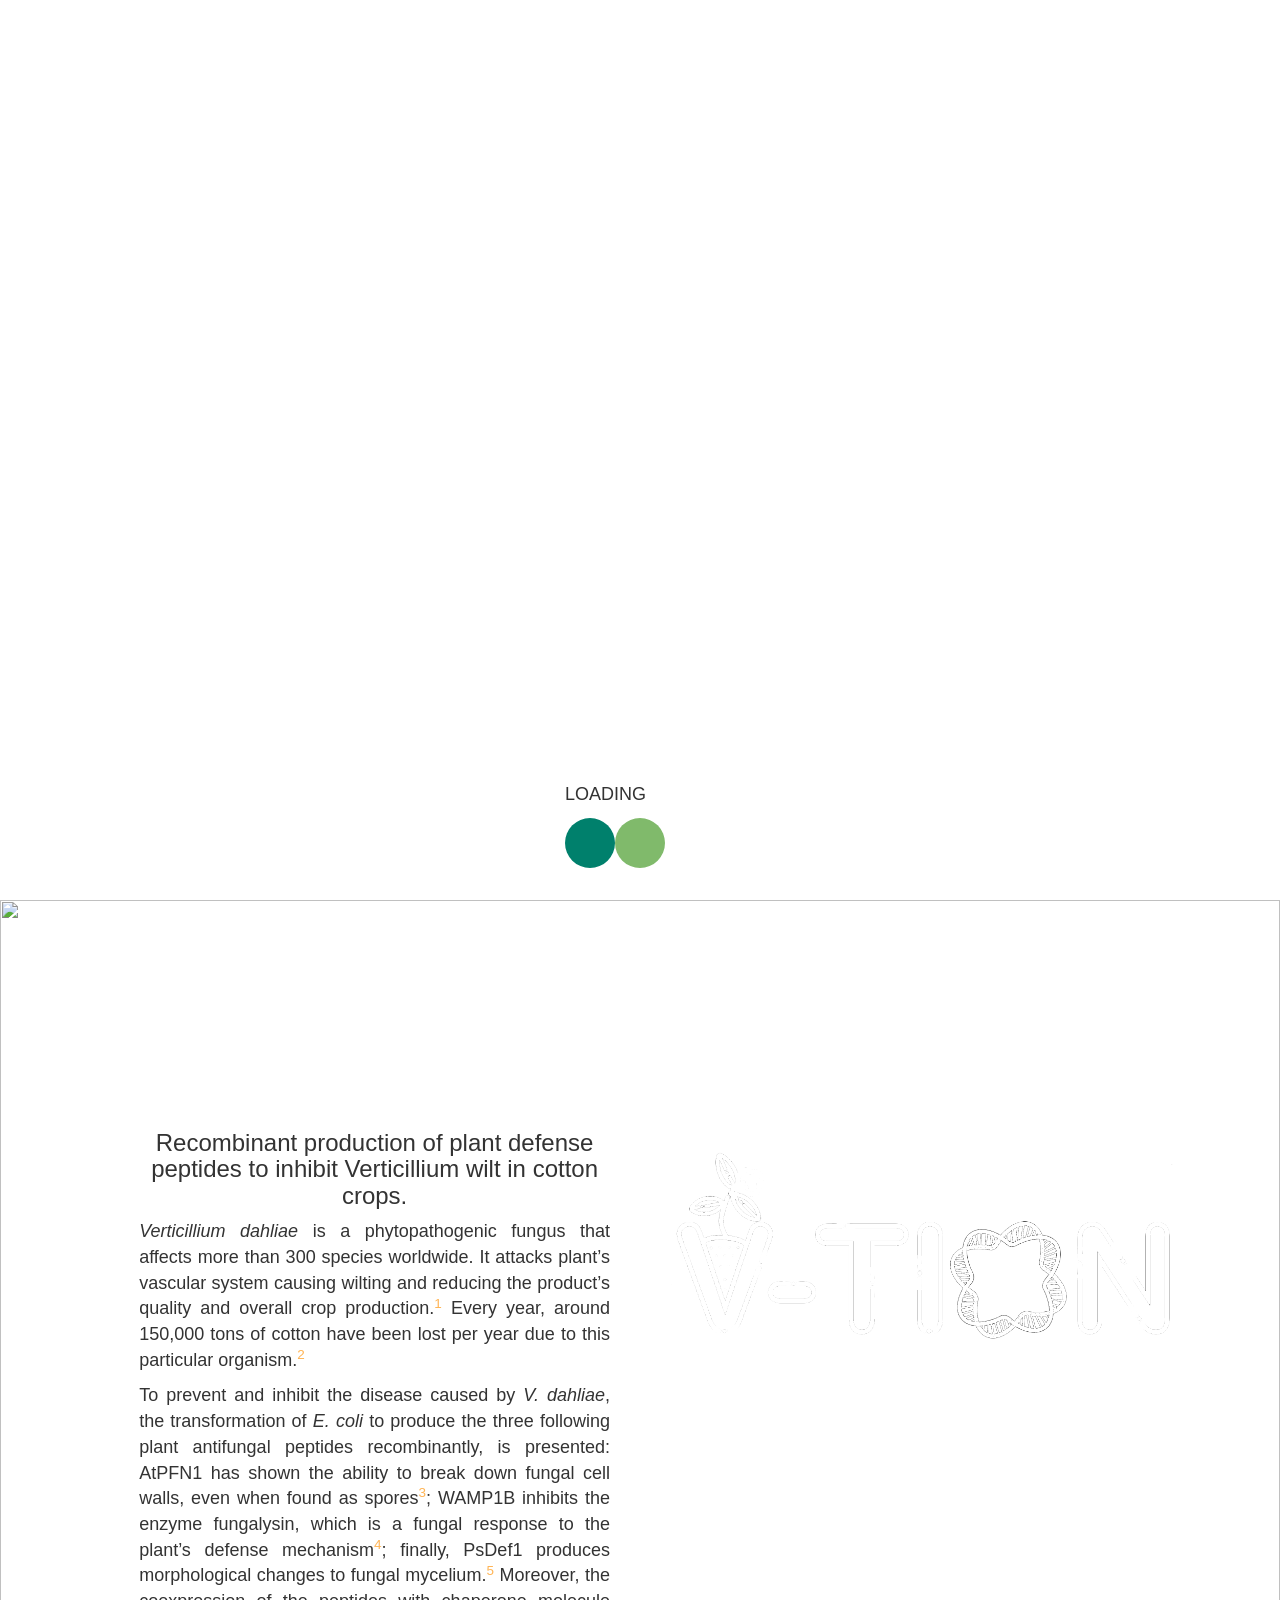
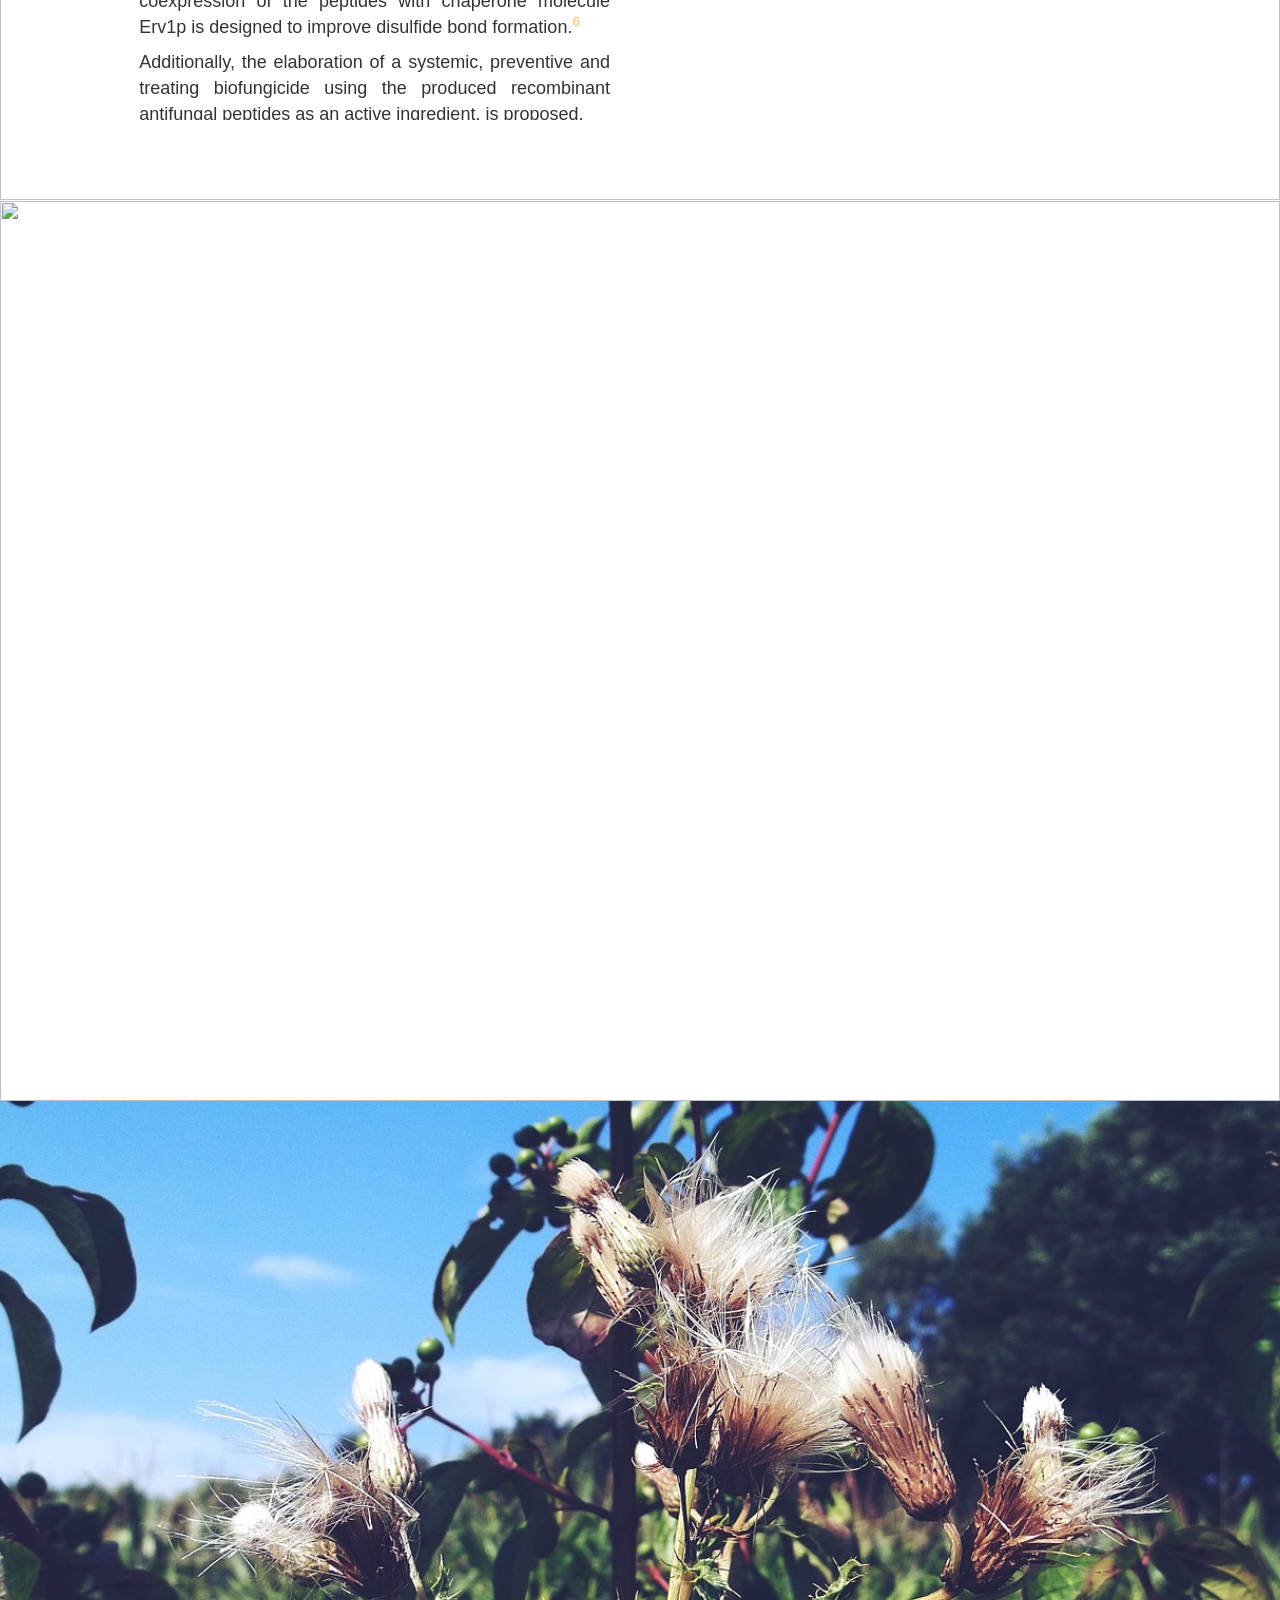
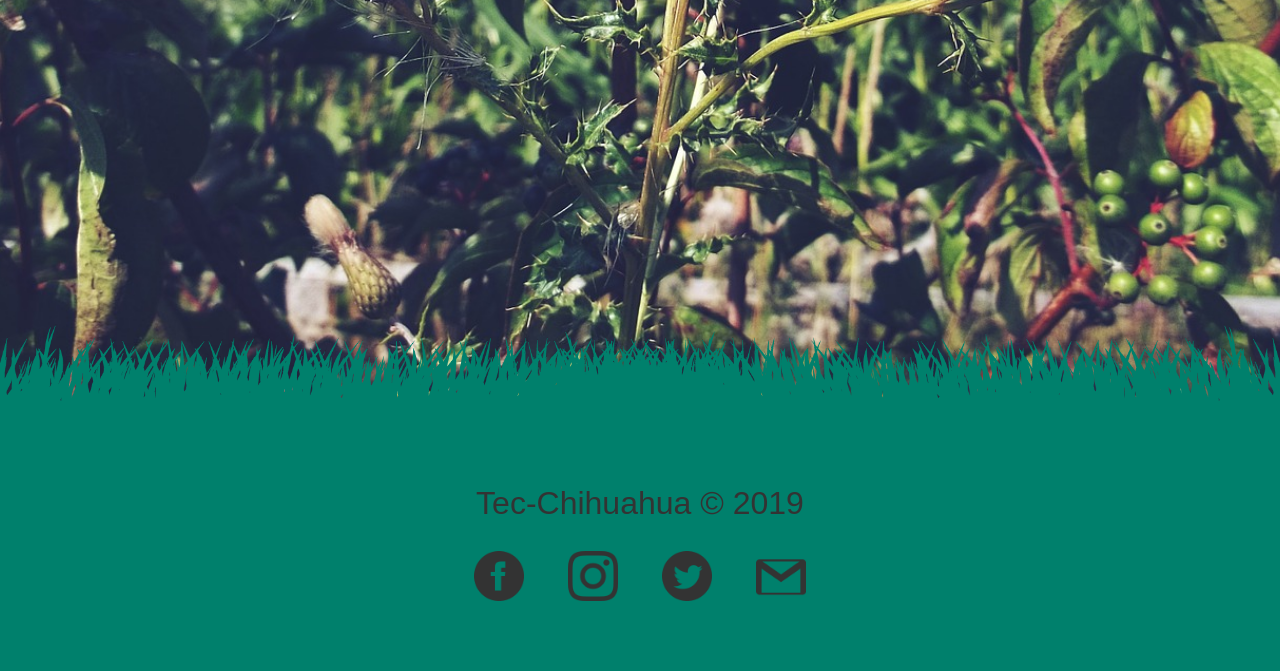
==== commit f143e8cd: "Public Terminado, Falta TecChMUN" ====
--- a/www/index.html
+++ b/www/index.html
@@ -31,7 +31,7 @@
                 <div class="miniMenu">
                     <div class="dropdown-content">
                         <a href="teamMembers.html">Members</a>
-                        <a href="#">Collaborations</a>
+                        <a href="collaborations.html">Collaborations</a>
                         <a href="attributions.html">Attributions</a>
                     </div>
                 </div>
@@ -43,9 +43,8 @@
                 <div class="miniMenu">
                     <div class="dropdown-content">
                         <a href="description.html">Description</a>
-                        <a href="#">Design</a>
-                        <a href="#">Parts</a>
-                        <a href="#">Results</a>
+                        <a href="design.html">Design</a>
+                        <a href="parts.html">Parts</a>
                         <a href="brainstorming.html">Brainstorm</a>
                     </div>
                 </div>
@@ -57,7 +56,7 @@
                 <div class="miniMenu">
                     <div class="dropdown-content">
                         <a href="notebook.html">Notebook</a>
-                        <a href="#">Experiments</a>
+                        <a href="experiments.html">Experiments</a>
                         <a href="#">Characterization</a>
                         <a href="#">Lab Results</a>
                         <a href="safety.html">Safety</a>
--- a/www/css/headerStyle.css
+++ b/www/css/headerStyle.css
@@ -1,6 +1,18 @@
 header {
     overflow: hidden;
     margin-bottom: 10rem;
+}
+
+body a {
+    color: #FFB454;
+}
+
+body a:hover {
+    color: #00806c;
+}
+
+body a:focus {
+    color: #00806c;
 }
 
 .headerContainer {
@@ -53,6 +65,19 @@
     filter: blur(4px);
 }
 
+#pullout-index::-webkit-scrollbar {
+    width: .5rem;
+    border-radius: 1rem;
+}
+
+#pullout-index::-webkit-scrollbar-track {
+    background-color: transparent;
+}
+
+#pullout-index::-webkit-scrollbar-thumb {
+    background-color: #00806c;
+}
+
 .mainHeader {
     font-family: Arial, Helvetica, sans-serif;
     color: white;
@@ -60,10 +85,16 @@
     text-transform: uppercase;
 }
 
-@media screen and (max-width: 1171px) {
+@media screen and (max-width: 1100px) {
     .index {
         visibility: hidden;
     }
+
+    #index-content {
+        margin-left: 5%;
+        margin-right: 5%;
+        max-width: 90%;
+    }
 }
 
 .main-content {
@@ -81,19 +112,14 @@
 .index {
     /* display: flex; */
     background: #ececec;
-    border-radius: 2rem;
-    padding: .5rem;
     max-width: 25rem;
     position: -webkit-sticky;
     position: sticky;
-    top: 32%;
-    left: 11%;
-    right: 89%;
     overflow: hidden;
 }
 
 .index ul {
-    margin-left: 0rem;
+    margin-left: -1rem;
     margin-top: 0em;
     list-style-position: outside;
     width: 100%;
@@ -119,4 +145,199 @@
     text-emphasis: none;
     text-decoration: none;
     color: #FFB454;
+}
+
+.skewed-bg {
+    background: whitesmoke;
+    padding: 200px 0;
+    -webkit-transform: skew(0deg, -10deg);
+    transform: skew(0deg, -10deg);
+    z-index: 0;
+    /* margin-top: -200px; */
+}
+
+.skewed-bg .skewed-content {
+    -webkit-transform: skew(0deg, 10deg);
+    transform: skew(0deg, 10deg);
+}
+
+.skewed-bg .skewed-content .title {
+    padding-top: 100px;
+    font-weight: normal;
+}
+
+.skewed-bg .skewed-content .text {
+    width: 60%;
+    margin: 25px auto;
+    color: #ccfff2;
+}
+
+#pullout-index #pullout {
+    position: absolute;
+    left: -21rem;
+    background: #f5f5f5;
+    line-height: 1.5;
+    transition: all 0.5s ease;
+}
+
+#pullout-index #pullout ul {
+    line-height: 1;
+}
+
+#pullout-index #pullout:hover {
+    left: 0;
+}
+
+#pullout-index #pullout-inner {
+    padding: 2rem;
+    margin: 1rem;
+}
+
+#pullout-index #pullout-tab {
+    position: absolute;
+    left: 90%;
+    width: 3rem;
+    height: 100%;
+    background-color: #00806c;
+    color: white;
+    text-align: center;
+}
+
+#pullout-index {
+    position: sticky;
+    top: 15%;
+    z-index: 999;
+    line-height: 1;
+    padding-left: 2rem;
+    padding-top: 1rem;
+    padding-bottom: 1rem;
+}
+
+#pullout-tab div {
+    margin-left: -.8rem;
+    font-size: 18px
+}
+
+/*---------------- CAROUSEL ---------------------*/
+
+.carousel-item>div {
+    height: inherit;
+    font-size: 1.5em;
+    text-align: center;
+    color: #fff;
+}
+
+/* Carousel */
+
+.carousel {
+    position: relative;
+    overflow: hidden;
+    width: 100%;
+    -webkit-box-shadow: 0px 10px 26px -10px rgba(0, 0, 0, 0.75);
+    -moz-box-shadow: 0px 10px 26px -10px rgba(0, 0, 0, 0.75);
+    box-shadow: 0px 10px 26px -10px rgba(0, 0, 0, 0.75);
+}
+
+.carousel-container {
+    display: flex;
+    list-style: none;
+    overflow: hidden;
+    padding: 0;
+    margin: 0;
+    width: 600%;
+    transition: transform 0.3s cubic-bezier(.694, .0482, .335, 1);
+    max-height: fit-content;
+}
+
+.carousel-item {
+    position: relative;
+    float: left;
+    width: 20%;
+}
+
+/* Next / Prev Buttons */
+
+.carousel-prev,
+.carousel-next {
+    position: absolute;
+    top: 50%;
+    background-color: #00806c;
+    opacity: 0.7;
+    border-radius: 50%;
+    color: #fff;
+    font-size: 1em;
+    cursor: pointer;
+    width: 40px;
+    height: 40px;
+    line-height: 40px;
+    -webkit-transform: translate(0, -50%);
+    transform: translate(0, -50%);
+    text-align: center;
+    z-index: 10;
+    transition: opacity 0.3s ease;
+}
+
+.carousel-prev {
+    left: 2%;
+    padding-right: 3px;
+}
+
+.carousel-prev::before {
+    font-family: "FontAwesome";
+}
+
+.carousel-next {
+    right: 2%;
+    padding-left: 3px;
+}
+
+.carousel-next::before {
+    font-family: "FontAwesome";
+}
+
+.carousel-prev:hover,
+.carousel-next:hover {
+    opacity: 1;
+}
+
+/* Pagination */
+
+.carousel-pagination {
+    list-style: none;
+    position: absolute;
+    bottom: 3%;
+    left: 0;
+    right: 0;
+    width: 50%;
+    padding: 0;
+    margin: 0 auto;
+    text-align: center;
+    z-index: 10;
+}
+
+.carousel-bullet {
+    display: inline-block;
+    width: 12px;
+    height: 12px;
+    background-color: #333;
+    cursor: pointer;
+    margin: 0 7px;
+    border-radius: 50%;
+    opacity: 0.5;
+    transition-property: transform, opacity, background-color;
+    transition-duration: 0.3s;
+}
+
+.carousel-bullet:hover {
+    -webkit-transform: scale(1.3);
+    transform: scale(1.3);
+}
+
+.carousel-bullet.active-bullet,
+.carousel-bullet.active-bullet:hover {
+    opacity: 1;
+    -webkit-transform: scale(1.3);
+    transform: scale(1.3);
+    background-color: #fff;
+    cursor: default;
 }
--- a/www/css/NavBarStyles.css
+++ b/www/css/NavBarStyles.css
@@ -2,7 +2,6 @@
     scroll-behavior: smooth;
     overflow-x: hidden;
 }
-
 
 /*animation element sliding left*/
 
@@ -52,6 +51,10 @@
     transform: translate3d(0px, 0px, 0px);
 }
 
+a {
+    color: #FFAB3D;
+}
+
 #wikiLINK a {
     color: white;
 }
@@ -69,152 +72,122 @@
     0% {
         opacity: 0;
     }
-
     10% {
         opacity: 0;
         text-shadow: none;
     }
-
     10.1% {
         opacity: 1;
         text-shadow: none;
     }
-
     10.2% {
         opacity: 0;
         text-shadow: none;
     }
-
     20% {
         opacity: 0;
         text-shadow: none;
     }
-
     20.1% {
         opacity: 1;
         text-shadow: 0 0 30px rgba(255, 255, 255, 0.25);
     }
-
     20.6% {
         opacity: 0;
         text-shadow: none;
     }
-
     30% {
         opacity: 0;
         text-shadow: none;
     }
-
     30.1% {
         opacity: 1;
         text-shadow: 0 0 30px rgba(255, 255, 255, 0.45), 0 0 60px rgba(255, 255, 255, 0.25);
     }
-
     30.5% {
         opacity: 1;
         text-shadow: 0 0 30px rgba(255, 255, 255, 0.45), 0 0 60px rgba(255, 255, 255, 0.25);
     }
-
     30.6% {
         opacity: 0;
         text-shadow: none;
     }
-
     45% {
         opacity: 0;
         text-shadow: none;
     }
-
     45.1% {
         opacity: 1;
         text-shadow: 0 0 30px rgba(255, 255, 255, 0.45), 0 0 60px rgba(255, 255, 255, 0.25);
     }
-
     50% {
         opacity: 1;
         text-shadow: 0 0 30px rgba(255, 255, 255, 0.45), 0 0 60px rgba(255, 255, 255, 0.25);
     }
-
     55% {
         opacity: 1;
         text-shadow: 0 0 30px rgba(255, 255, 255, 0.45), 0 0 60px rgba(255, 255, 255, 0.25);
     }
-
     55.1% {
         opacity: 0;
         text-shadow: none;
     }
-
     57% {
         opacity: 0;
         text-shadow: none;
     }
-
     57.1% {
         opacity: 1;
         text-shadow: 0 0 30px rgba(255, 255, 255, 0.55), 0 0 60px rgba(255, 255, 255, 0.35);
     }
-
     60% {
         opacity: 1;
         text-shadow: 0 0 30px rgba(255, 255, 255, 0.55), 0 0 60px rgba(255, 255, 255, 0.35);
     }
-
     60.1% {
         opacity: 0;
         text-shadow: none;
     }
-
     65% {
         opacity: 0;
         text-shadow: none;
     }
-
     65.1% {
         opacity: 1;
         text-shadow: 0 0 30px rgba(255, 255, 255, 0.55), 0 0 60px rgba(255, 255, 255, 0.35), 0 0 100px rgba(255, 255, 255, 0.1);
     }
-
     75% {
         opacity: 1;
         text-shadow: 0 0 30px rgba(255, 255, 255, 0.55), 0 0 60px rgba(255, 255, 255, 0.35), 0 0 100px rgba(255, 255, 255, 0.1);
     }
-
     75.1% {
         opacity: 0;
         text-shadow: none;
     }
-
     77% {
         opacity: 0;
         text-shadow: none;
     }
-
     77.1% {
         opacity: 1;
         text-shadow: 0 0 30px rgba(255, 255, 255, 0.55), 0 0 60px rgba(255, 255, 255, 0.4), 0 0 110px rgba(255, 255, 255, 0.2), 0 0 100px rgba(255, 255, 255, 0.1);
     }
-
     85% {
         opacity: 1;
         text-shadow: 0 0 30px rgba(255, 255, 255, 0.55), 0 0 60px rgba(255, 255, 255, 0.4), 0 0 110px rgba(255, 255, 255, 0.2), 0 0 100px rgba(255, 255, 255, 0.1);
     }
-
     85.1% {
         opacity: 0;
         text-shadow: none;
     }
-
     86% {
         opacity: 0;
         text-shadow: none;
     }
-
     86.1% {
         opacity: 1;
         text-shadow: 0 0 30px rgba(255, 255, 255, 0.6), 0 0 60px rgba(255, 255, 255, 0.45), 0 0 110px rgba(255, 255, 255, 0.25), 0 0 100px rgba(255, 255, 255, 0.1);
     }
-
     100% {
         opacity: 1;
         text-shadow: 0 0 30px rgba(255, 255, 255, 0.6), 0 0 60px rgba(255, 255, 255, 0.45), 0 0 110px rgba(255, 255, 255, 0.25), 0 0 100px rgba(255, 255, 255, 0.1);
@@ -225,164 +198,129 @@
     0% {
         opacity: 0;
     }
-
     10% {
         opacity: 0;
         text-shadow: none;
     }
-
     10.1% {
         opacity: 1;
         text-shadow: none;
     }
-
     10.2% {
         opacity: 0;
         text-shadow: none;
     }
-
     20% {
         opacity: 0;
         text-shadow: none;
     }
-
     20.1% {
         opacity: 1;
         text-shadow: 0 0 30px rgba(255, 255, 255, 0.25);
     }
-
     20.6% {
         opacity: 0;
         text-shadow: none;
     }
-
     30% {
         opacity: 0;
         text-shadow: none;
     }
-
     30.1% {
         opacity: 1;
         text-shadow: 0 0 30px rgba(255, 255, 255, 0.45), 0 0 60px rgba(255, 255, 255, 0.25);
     }
-
     30.5% {
         opacity: 1;
         text-shadow: 0 0 30px rgba(255, 255, 255, 0.45), 0 0 60px rgba(255, 255, 255, 0.25);
     }
-
     30.6% {
         opacity: 0;
         text-shadow: none;
     }
-
     45% {
         opacity: 0;
         text-shadow: none;
     }
-
     45.1% {
         opacity: 1;
         text-shadow: 0 0 30px rgba(255, 255, 255, 0.45), 0 0 60px rgba(255, 255, 255, 0.25);
     }
-
     50% {
         opacity: 1;
         text-shadow: 0 0 30px rgba(255, 255, 255, 0.45), 0 0 60px rgba(255, 255, 255, 0.25);
     }
-
     55% {
         opacity: 1;
         text-shadow: 0 0 30px rgba(255, 255, 255, 0.45), 0 0 60px rgba(255, 255, 255, 0.25);
     }
-
     55.1% {
         opacity: 0;
         text-shadow: none;
     }
-
     57% {
         opacity: 0;
         text-shadow: none;
     }
-
     57.1% {
         opacity: 1;
         text-shadow: 0 0 30px rgba(255, 255, 255, 0.55), 0 0 60px rgba(255, 255, 255, 0.35);
     }
-
     60% {
         opacity: 1;
         text-shadow: 0 0 30px rgba(255, 255, 255, 0.55), 0 0 60px rgba(255, 255, 255, 0.35);
     }
-
     60.1% {
         opacity: 0;
         text-shadow: none;
     }
-
     65% {
         opacity: 0;
         text-shadow: none;
     }
-
     65.1% {
         opacity: 1;
         text-shadow: 0 0 30px rgba(255, 255, 255, 0.55), 0 0 60px rgba(255, 255, 255, 0.35), 0 0 100px rgba(255, 255, 255, 0.1);
     }
-
     75% {
         opacity: 1;
         text-shadow: 0 0 30px rgba(255, 255, 255, 0.55), 0 0 60px rgba(255, 255, 255, 0.35), 0 0 100px rgba(255, 255, 255, 0.1);
     }
-
     75.1% {
         opacity: 0;
         text-shadow: none;
     }
-
     77% {
         opacity: 0;
         text-shadow: none;
     }
-
     77.1% {
         opacity: 1;
         text-shadow: 0 0 30px rgba(255, 255, 255, 0.55), 0 0 60px rgba(255, 255, 255, 0.4), 0 0 110px rgba(255, 255, 255, 0.2), 0 0 100px rgba(255, 255, 255, 0.1);
     }
-
     85% {
         opacity: 1;
         text-shadow: 0 0 30px rgba(255, 255, 255, 0.55), 0 0 60px rgba(255, 255, 255, 0.4), 0 0 110px rgba(255, 255, 255, 0.2), 0 0 100px rgba(255, 255, 255, 0.1);
     }
-
     85.1% {
         opacity: 0;
         text-shadow: none;
     }
-
     86% {
         opacity: 0;
         text-shadow: none;
     }
-
     86.1% {
         opacity: 1;
         text-shadow: 0 0 30px rgba(255, 255, 255, 0.6), 0 0 60px rgba(255, 255, 255, 0.45), 0 0 110px rgba(255, 255, 255, 0.25), 0 0 100px rgba(255, 255, 255, 0.1);
     }
-
     100% {
         opacity: 1;
         text-shadow: 0 0 30px rgba(255, 255, 255, 0.6), 0 0 60px rgba(255, 255, 255, 0.45), 0 0 110px rgba(255, 255, 255, 0.25), 0 0 100px rgba(255, 255, 255, 0.1);
     }
 }
 
-
-h1,
-h2,
-h3,
-h4,
-h5 {
+h1, h2, h3, h4, h5 {
     color: #333;
 }
 
@@ -411,7 +349,7 @@
 }
 
 h1 {
-    font-size: 60px;
+    font-size: 75px;
 }
 
 ol li {
@@ -466,8 +404,7 @@
     font-size: 18px;
 }
 
-.menu a:hover,
-.menu .current-item a {
+.menu a:hover, .menu .current-item a {
     text-decoration: none;
     color: #333;
 }
@@ -526,14 +463,12 @@
     transform-origin: right;
 }
 
-nav ul li:hover::before,
-nav ul li:hover::after {
+nav ul li:hover::before, nav ul li:hover::after {
     transform: scaleX(1);
 }
 
 @keyframes slideIn {
     from {}
-
     to {
         transform: translateX(0);
     }
@@ -562,11 +497,9 @@
         position: relative;
         background-color: white;
     }
-
     .menu ul.active {
         display: none;
     }
-
     .menu ul {
         width: 60%;
         position: absolute;
@@ -580,7 +513,6 @@
         -moz-box-shadow: -1px -3px 34px -12px rgba(0, 0, 0, 1);
         box-shadow: -1px -3px 34px -12px rgba(0, 0, 0, 1);
     }
-
     .menu ul:after {
         width: 0px;
         height: 0px;
@@ -593,17 +525,14 @@
         border-right: 7px solid transparent;
         border-bottom: 7px solid white;
     }
-
     .menu li {
         margin: 5px 0px 5px 0px;
         float: none;
         display: block;
     }
-
     .menu a {
         display: block;
     }
-
     .toggle-nav {
         padding: 20px;
         padding-bottom: 0;
@@ -615,13 +544,10 @@
         font-size: 20px;
         transition: color linear 0.15s;
     }
-
-    .toggle-nav:hover,
-    .toggle-nav.active {
+    .toggle-nav:hover, .toggle-nav.active {
         text-decoration: none;
         color: #FFAB3D;
     }
-
     .miniMenu {
         position: absolute;
         top: -1rem;
@@ -782,7 +708,6 @@
     #chromeInfo {
         left: 55%;
     }
-
     #loader {
         left: 58%;
     }
@@ -870,25 +795,21 @@
         -webkit-transform: scale(1);
         transform: scale(1);
     }
-
     25% {
         -webkit-transform: scale(1.5);
         transform: scale(1.5);
         z-index: 2;
     }
-
     50% {
         left: 60px;
         -webkit-transform: scale(1);
         transform: scale(1);
     }
-
     75% {
         -webkit-transform: scale(0.5);
         transform: scale(0.5);
         z-index: 1;
     }
-
     100% {
         left: -10px;
         -webkit-transform: scale(1);
@@ -902,25 +823,21 @@
         -webkit-transform: scale(1);
         transform: scale(1);
     }
-
     25% {
         -webkit-transform: scale(1.5);
         transform: scale(1.5);
         z-index: 2;
     }
-
     50% {
         left: 60px;
         -webkit-transform: scale(1);
         transform: scale(1);
     }
-
     75% {
         -webkit-transform: scale(0.5);
         transform: scale(0.5);
         z-index: 1;
     }
-
     100% {
         left: -10px;
         -webkit-transform: scale(1);
@@ -934,25 +851,21 @@
         -webkit-transform: scale(1);
         transform: scale(1);
     }
-
     25% {
         -webkit-transform: scale(0.5);
         transform: scale(0.5);
     }
-
     50% {
         right: 60px;
         -webkit-transform: scale(1);
         transform: scale(1);
         z-index: 1;
     }
-
     75% {
         -webkit-transform: scale(1.5);
         transform: scale(1.5);
         z-index: 2;
     }
-
     100% {
         right: -10px;
         -webkit-transform: scale(1);
@@ -966,25 +879,21 @@
         -webkit-transform: scale(1);
         transform: scale(1);
     }
-
     25% {
         -webkit-transform: scale(0.5);
         transform: scale(0.5);
     }
-
     50% {
         right: 60px;
         -webkit-transform: scale(1);
         transform: scale(1);
         z-index: 1;
     }
-
     75% {
         -webkit-transform: scale(1.5);
         transform: scale(1.5);
         z-index: 2;
     }
-
     100% {
         right: -10px;
         -webkit-transform: scale(1);
